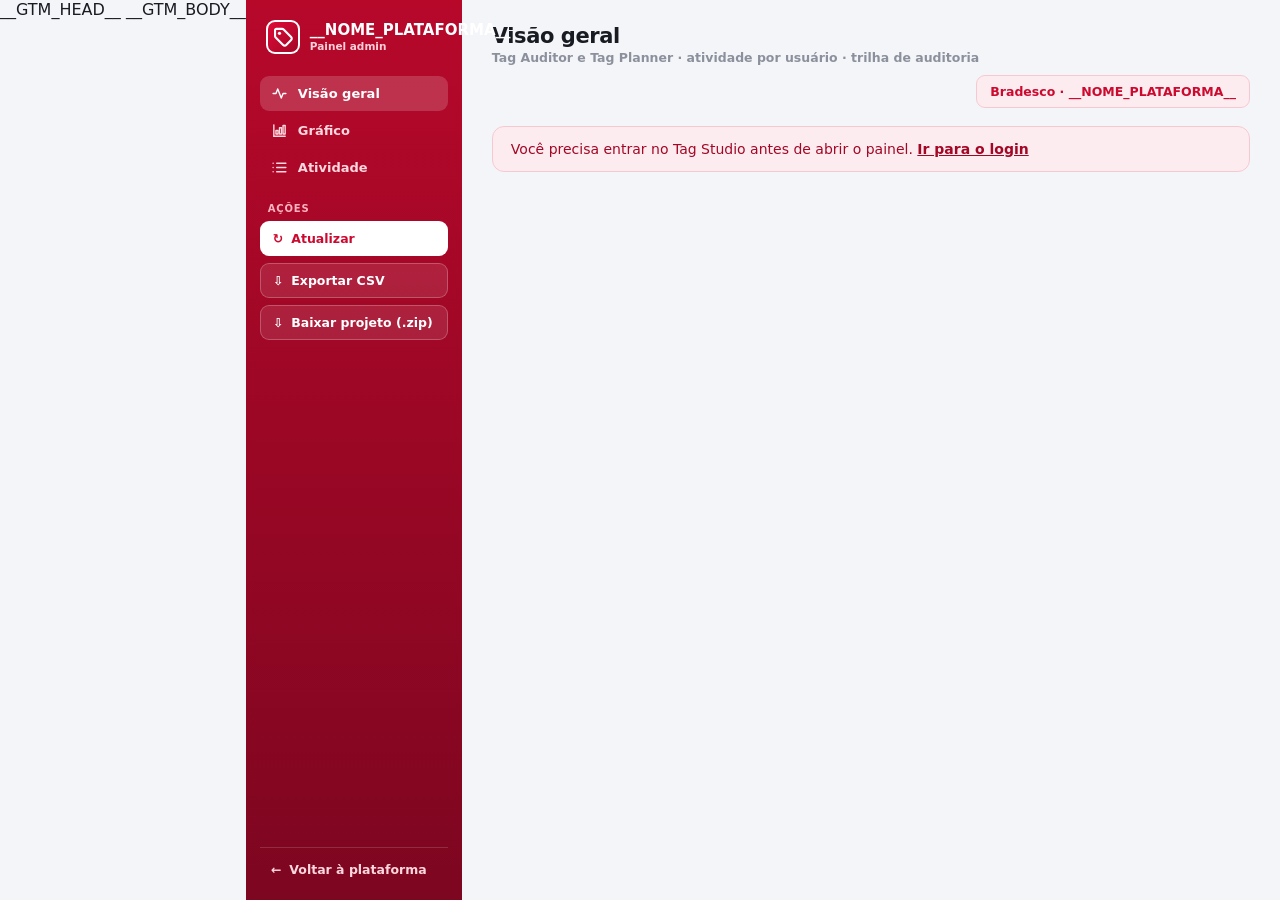
==== static/admin.html @ df70791f "Tag Studio: plataforma com Tag Auditor e Tag Planner - Home da plataforma após o login, com as ferra" ====
<!DOCTYPE html>
<html lang="pt-BR">
<head>
<meta charset="utf-8">
__GTM_HEAD__
<meta name="viewport" content="width=device-width, initial-scale=1">
<title>Painel administrativo | __NOME_PLATAFORMA__</title>
<link rel="icon" href="/static/plataforma-icone.svg">
<style>
:root{
  /* Marca Bradesco — vermelho é a cor primária (sem azul) */
  --rd:#CC092F; --rd2:#A30726; --rd-vivo:#E11B3C;
  --rd-wash:#FDECEF; --rd-bd:#F6C9D2;
  /* Cor de cada ferramenta (gráfico, cartões e chips). Auditor e Planner são
     dois tons da mesma família vermelha (marca, sem azul): no gráfico eles
     se separam pela legenda e por um respiro branco de 2px entre as fatias. */
  --cor-auditor:#CC092F; --cor-planner:#7D0620; --cor-plataforma:#8B909C;
  /* Tinta / neutros */
  --ink:#181B22; --ink2:#5A616E; --ink3:#8B909C;
  --bg:#F4F5F8; --card:#FFFFFF; --bd:#E7E9F0; --bd2:#F0F1F5;
  /* Status */
  --ok:#0B7A3E; --ok-wash:#E7F6EE; --ok-bd:#C4E9D3;
  --alerta:#B26A00; --erro:#C0122E; --erro-wash:#FCE9EC; --erro-bd:#F4C6CF;
  --sombra:0 1px 2px rgba(24,27,34,.04), 0 12px 30px -20px rgba(24,27,34,.24);
  --raio:14px;
}
*{box-sizing:border-box; margin:0; padding:0;}
/* O JS mostra/esconde as seções pelo atributo hidden; sem o !important o
   display das classes (grid/flex) venceria o hidden do navegador. */
[hidden]{display:none !important;}
body{
  font-family:"Segoe UI", system-ui, -apple-system, Roboto, Arial, sans-serif;
  background:var(--bg); color:var(--ink); min-height:100vh; display:flex;
  -webkit-font-smoothing:antialiased;
}
a{color:inherit;}
:focus-visible{outline:2px solid var(--rd); outline-offset:2px;}
/* Texto só para leitor de tela */
.sr{position:absolute !important; width:1px; height:1px; padding:0; margin:-1px; overflow:hidden; clip:rect(0,0,0,0); white-space:nowrap; border:0;}

/* ---------------- Sidebar ---------------- */
.side{
  width:216px; flex:none; position:sticky; top:0; align-self:flex-start; height:100vh;
  background:linear-gradient(180deg,#B7082A,#7d0620); color:#fff;
  display:flex; flex-direction:column; padding:16px 14px 14px;
}
/* contorno de foco branco: o vermelho padrão some no fundo da sidebar */
.side :focus-visible{outline-color:#fff;}
.brand{display:flex; align-items:center; gap:10px; padding:4px 6px 2px; margin-bottom:20px;}
.brand .logo{width:34px; height:34px; border-radius:9px; background:#fff; display:grid; place-items:center; overflow:hidden; flex:none;}
.brand .logo img{width:30px; height:30px; object-fit:contain;}
.brand .nome{font-weight:800; font-size:15px; line-height:1.15;}
.brand .nome small{display:block; font-size:10.5px; font-weight:600; color:#ffd0d9;}
.nav{display:flex; flex-direction:column; gap:2px;}
.nav a{
  display:flex; align-items:center; gap:10px; padding:9px 11px; border-radius:9px;
  color:#ffd7de; font-size:13px; font-weight:600; text-decoration:none; transition:background .15s, color .15s;
}
.nav a svg{width:17px; height:17px; stroke:currentColor; flex:none;}
.nav a:hover{background:rgba(255,255,255,.12); color:#fff;}
.nav a.on{background:rgba(255,255,255,.17); color:#fff;}
.side .rotulo-grp{font-size:10px; font-weight:800; letter-spacing:.8px; text-transform:uppercase; color:#ffb3c1; padding:0 8px; margin:18px 0 7px;}
.acoes{display:flex; flex-direction:column; gap:7px;}
.sb-btn{
  font:inherit; font-size:12.5px; font-weight:700; cursor:pointer; text-align:left;
  display:flex; align-items:center; gap:8px; width:100%;
  padding:9px 12px; border-radius:9px; border:1px solid transparent; transition:.15s;
}
.sb-btn.pri{background:#fff; color:var(--rd);}
.sb-btn.pri:hover{background:#ffe7ec;}
.sb-btn.gho{background:rgba(255,255,255,.10); color:#fff; border-color:rgba(255,255,255,.24);}
.sb-btn.gho:hover{background:rgba(255,255,255,.2);}
.sb-btn:disabled{opacity:.55; cursor:default;}
.side .espaco{flex:1; min-height:16px;}
.side .voltar{
  display:flex; align-items:center; gap:8px; margin-top:12px; padding:9px 11px; border-radius:9px;
  color:#ffd7de; font-size:12.5px; font-weight:600; text-decoration:none; border-top:1px solid rgba(255,255,255,.15);
  border-radius:0; padding-top:14px;
}
.side .voltar:hover{color:#fff;}

/* ---------------- Área principal ---------------- */
.main{flex:1; min-width:0; padding:24px 30px 60px;}
.topbar{display:flex; flex-wrap:wrap; align-items:flex-end; gap:10px 16px; margin-bottom:18px; scroll-margin-top:16px;}
.topbar h1{font-size:21px; font-weight:800; letter-spacing:-.02em;}
.topbar .sub{font-size:12.5px; color:var(--ink3); font-weight:600; margin-top:2px;}
.topbar .selo{
  margin-left:auto; font-size:12.5px; font-weight:700; color:var(--rd);
  background:var(--rd-wash); border:1px solid var(--rd-bd); padding:8px 13px; border-radius:9px;
}

.aviso{
  background:var(--rd-wash); border:1px solid var(--rd-bd); color:var(--rd2);
  padding:14px 18px; border-radius:12px; font-size:14px; margin-bottom:16px; font-weight:500;
}
.aviso a{color:var(--rd2); font-weight:700;}

/* Recarregando (Atualizar / troca de mês): mantém o quadro anterior esmaecido,
   sem piscar nem pular o layout */
.main.carregando .cards, .main.carregando .linha2, .main.carregando .tabela-box{opacity:.55; transition:opacity .2s;}

.sec-tit{
  display:flex; align-items:center; gap:9px; margin:24px 2px 12px; scroll-margin-top:16px;
  font-size:12px; font-weight:800; letter-spacing:.6px; text-transform:uppercase; color:var(--ink3);
}
.sec-tit::before{content:""; width:7px; height:7px; border-radius:50%; background:var(--rd);}
.sec-tit::after{content:""; flex:1; height:1px; background:var(--bd);}

/* Filtros (toolbar no topo: valem para cartões, gráfico, feedbacks e tabela) */
.filtros{
  display:flex; flex-wrap:wrap; gap:11px; align-items:end; margin-bottom:14px;
  background:var(--card); border:1px solid var(--bd); border-radius:var(--raio); padding:13px 15px; box-shadow:var(--sombra);
}
.filtros label{font-size:11px; font-weight:800; color:var(--ink3); text-transform:uppercase; letter-spacing:.4px; display:flex; flex-direction:column; gap:5px;}
.filtros select,.filtros input{
  font:inherit; font-size:13px; font-weight:500; padding:9px 11px; border:1px solid var(--bd); border-radius:10px;
  background:var(--bg); color:var(--ink); min-width:150px; transition:border-color .15s, box-shadow .15s;
}
.filtros input{min-width:230px;}
.filtros select:focus,.filtros input:focus{outline:none; border-color:var(--rd); box-shadow:0 0 0 3px var(--rd-wash); background:var(--card);}

/* KPIs — tiles com filete vermelho (assinatura da opção 1). São 11: colunas
   fixas por faixa de largura (6+5, 4+4+3, 3+3+3+2) para nenhum tile ficar
   sozinho numa linha, o que o auto-fill fazia em várias larguras. */
.cards{display:grid; grid-template-columns:repeat(6, minmax(0,1fr)); gap:12px; scroll-margin-top:16px;}
@media (max-width:1280px){ .cards{grid-template-columns:repeat(4, minmax(0,1fr));} }
@media (max-width:1100px){ .cards{grid-template-columns:repeat(3, minmax(0,1fr));} }
.kpi{
  background:var(--card); border:1px solid var(--bd); border-left:3px solid var(--rd);
  border-radius:12px; padding:14px 16px; min-width:0; transition:box-shadow .16s, transform .16s;
}
/* tile do Tag Planner com o filete vinho = mesma cor da série no gráfico */
.kpi.planner{border-left-color:var(--cor-planner);}
.kpi:hover{box-shadow:var(--sombra); transform:translateY(-1px);}
.kpi .num{font-size:24px; font-weight:800; letter-spacing:-.02em; line-height:1.12; white-space:nowrap; overflow:hidden; text-overflow:ellipsis;}
.kpi .num.bom{color:var(--ok);} .kpi .num.ruim{color:var(--erro);}
.kpi .num.alerta{color:var(--alerta);} .kpi .num.mudo{color:var(--ink3);}
.kpi .rotulo{font-size:12px; color:var(--ink2); font-weight:600; margin-top:4px; line-height:1.35;}
.kpi .rotulo .lin{display:block;}

/* Linha gráfico + feedbacks */
.linha2{display:grid; grid-template-columns:minmax(0,1.7fr) minmax(0,1fr); gap:14px; margin-top:16px; scroll-margin-top:16px;}
.card{background:var(--card); border:1px solid var(--bd); border-radius:var(--raio); padding:15px 18px; box-shadow:var(--sombra); min-width:0;}
.card-cab{display:flex; align-items:baseline; flex-wrap:wrap; gap:4px 8px; font-size:13.5px; font-weight:700; margin-bottom:10px;}
.card-cab .card-tit{font-size:13.5px; font-weight:700; color:var(--ink);}
.card-cab span{font-weight:500; color:var(--ink3); font-size:12px;}
.card-cab .btn-mini{margin-left:auto; align-self:center;}
.btn-mini{
  font:inherit; font-size:12px; font-weight:700; color:var(--rd); cursor:pointer;
  background:var(--card); border:1px solid var(--rd-bd); border-radius:8px; padding:5px 10px; transition:background .15s;
}
.btn-mini:hover{background:var(--rd-wash);}

/* ---- Gráfico "Uso por dia" (barras empilhadas) ---- */
.grafico-box{position:relative;}
.legenda{display:flex; flex-wrap:wrap; gap:6px 16px; font-size:12px; color:var(--ink2); margin:0 0 8px;}
.legenda .item{display:inline-flex; align-items:center; gap:7px;}
.legenda .sw{width:10px; height:10px; border-radius:3px; flex:none;}
.sw.aud, .g-seg.aud, .k.aud{background:var(--cor-auditor);}
.sw.plan, .g-seg.plan, .k.plan{background:var(--cor-planner);}
.grafico{display:flex; align-items:stretch; padding-top:4px; overflow-x:auto; overflow-y:hidden; border-radius:6px; outline-offset:4px;}
/* A coluna inteira (com a sobra lateral) é o alvo do mouse, não só a barra */
.g-col{flex:1 1 0; min-width:10px; max-width:56px; padding:0 2px; display:flex; flex-direction:column; cursor:default;}
/* altura fixa da área: a barra recebe a altura em px calculada no JS
   (proporção exata; o rótulo do topo fica fora da conta) */
.g-area{height:132px; display:flex; flex-direction:column; justify-content:flex-end; align-items:center; border-bottom:1px solid var(--bd); border-radius:6px 6px 0 0; transition:background .12s;}
.g-col:hover .g-area, .g-col.ativa .g-area{background:var(--bg);}
.g-val{font-size:11px; font-weight:700; line-height:14px; margin-bottom:4px; white-space:nowrap; font-variant-numeric:tabular-nums;}
.g-pilha{width:100%; max-width:22px; display:flex; flex-direction:column; gap:2px; transition:filter .12s;}
.g-seg{width:100%; flex:none;}
.g-pilha .g-seg:first-child{border-radius:4px 4px 0 0;}
.g-col:hover .g-pilha, .g-col.ativa .g-pilha{filter:brightness(1.18);}
.g-dia{font-size:10.5px; color:var(--ink2); text-align:center; padding-top:6px; min-height:19px; line-height:1.2; white-space:nowrap; font-variant-numeric:tabular-nums;}
.g-dia.fds{color:var(--ink3);}
/* Colunas estreitas (mês cheio / celular): só os dias 1, 5, 10... e o valor do
   pico; o resto fica no tooltip e na tabela */
.grafico.denso .g-dia:not(.chave), .grafico.denso .g-val:not(.pico){visibility:hidden;}
.g-vazio{color:var(--ink3); font-size:12.5px; padding:26px 0 30px; text-align:center;}
.g-tip{
  position:absolute; z-index:5; pointer-events:none; min-width:168px;
  background:var(--card); border:1px solid var(--bd); border-radius:10px; padding:9px 12px;
  box-shadow:0 10px 28px -12px rgba(24,27,34,.38); font-size:12px; color:var(--ink2);
}
.g-tip .t-dia{font-weight:700; color:var(--ink); margin-bottom:4px;}
.g-tip .t-lin{display:flex; align-items:center; gap:7px; line-height:1.65; white-space:nowrap;}
.g-tip .t-lin b{color:var(--ink); min-width:16px; text-align:right; font-variant-numeric:tabular-nums;}
.g-tip .k{width:12px; height:3px; border-radius:2px; flex:none;}
.g-tip .t-total{border-top:1px solid var(--bd2); margin-top:4px; padding-top:4px; padding-left:19px;}
.g-tabela{max-height:300px; overflow:auto; border:1px solid var(--bd2); border-radius:10px;}
.tab-grafico{font-size:12.5px;}
.tab-grafico thead th{padding:8px 12px; position:sticky; top:0; white-space:normal; text-transform:none; letter-spacing:0; font-size:11.5px; color:var(--ink2);}
.tab-grafico thead .sw{display:inline-block; width:8px; height:8px; border-radius:2px; margin-right:5px; vertical-align:baseline;}
.tab-grafico .cab-serie{white-space:nowrap;}   /* a marca de cor não se separa da palavra */
.tab-grafico th, .tab-grafico td{text-align:right; font-variant-numeric:tabular-nums;}
.tab-grafico th:first-child, .tab-grafico td:first-child{text-align:left; white-space:nowrap;}
.tab-grafico tbody td{padding:7px 12px;}
.tab-grafico tfoot th, .tab-grafico tfoot td{padding:8px 12px; font-weight:800; border-top:1px solid var(--bd); background:#FBFBFD;}

/* ---- Feedbacks recentes ---- */
.fb-lista{display:flex; flex-direction:column;}
.fb-row{display:flex; align-items:center; gap:9px; padding:8px 0; border-top:1px solid var(--bd2); font-size:12.5px; min-width:0;}
.fb-row:first-child{border-top:0;}
.fb-pill{flex:none; width:26px; height:22px; border-radius:20px; display:grid; place-items:center; font-size:12px;}
.fb-pill.like{background:var(--ok-wash);} .fb-pill.dislike{background:var(--erro-wash);}
.fb-row .who{font-weight:600; white-space:nowrap; overflow:hidden; text-overflow:ellipsis; max-width:120px; min-width:0;}
.fb-ferr{flex:none; display:inline-flex; align-items:center; gap:5px; font-size:11px; font-weight:600; color:var(--ink2);}
.fb-ferr::before{content:""; width:6px; height:6px; border-radius:50%; background:var(--cor-auditor);}
.fb-ferr.planner::before{background:var(--cor-planner);}
.fb-row .txt{margin-left:auto; color:var(--ink3); font-size:11.5px; text-align:right; white-space:nowrap; overflow:hidden; text-overflow:ellipsis; max-width:150px; min-width:0;}
.fb-vazio{color:var(--ink3); font-size:12.5px; padding:8px 0;}

/* Tabela */
.tabela-box{background:var(--card); border:1px solid var(--bd); border-radius:var(--raio); overflow:hidden; margin-top:12px; box-shadow:var(--sombra); scroll-margin-top:16px;}
.tabela-scroll{overflow-x:auto;}
table{width:100%; border-collapse:collapse; font-size:13px;}
thead th{
  text-align:left; padding:11px 16px; background:#FBFBFD; color:var(--ink3);
  font-size:11px; font-weight:800; text-transform:uppercase; letter-spacing:.5px;
  border-bottom:1px solid var(--bd); white-space:nowrap;
}
tbody td{padding:11px 16px; border-bottom:1px solid var(--bd2); vertical-align:top;}
tbody tr:last-child td{border-bottom:0;}
tbody tr:hover{background:#FCF7F8;}
td.quando{white-space:nowrap; color:var(--ink2); font-variant-numeric:tabular-nums;}
td.quando .hora{color:var(--ink3); font-size:12px;}
.acao{display:inline-flex; align-items:center; gap:5px; font-size:11.5px; font-weight:700; padding:4px 11px; border-radius:999px; border:1px solid var(--bd); background:var(--bg); color:var(--ink2); white-space:nowrap;}
.acao::before{content:""; width:6px; height:6px; border-radius:50%; background:currentColor; opacity:.65;}
.acao.ok{background:var(--ok-wash); color:var(--ok); border-color:var(--ok-bd);}
.acao.erro{background:var(--erro-wash); color:var(--erro); border-color:var(--erro-bd);}
.usuario .nome{font-weight:600; color:var(--ink);}
.usuario .email{color:var(--ink3); font-size:12px;}
td.ip{font-variant-numeric:tabular-nums; color:var(--ink2);}
.det{display:flex; flex-wrap:wrap; gap:6px;}
.chip{display:inline-flex; align-items:center; gap:5px; background:var(--bg); border:1px solid var(--bd2); border-radius:8px; padding:3px 9px; font-size:11.5px; color:var(--ink2); max-width:100%; min-width:0;}
.chip b{color:var(--ink); font-weight:600; flex:none;}
.chip .v{overflow:hidden; text-overflow:ellipsis; white-space:nowrap; max-width:360px; min-width:0;}
.chip.st-ok{background:var(--ok-wash); color:var(--ok); border-color:var(--ok-bd);}
.chip.st-erro{background:var(--erro-wash); color:var(--erro); border-color:var(--erro-bd);}
.chip.st-ok b,.chip.st-erro b{color:inherit;}
.chip.voto{font-weight:700; border:0; padding:3px 10px;}
.chip.voto.like{background:var(--ok-wash); color:var(--ok);}
.chip.voto.dislike{background:var(--erro-wash); color:var(--erro);}
.chip.coment{background:var(--rd-wash); color:var(--rd2); border-color:var(--rd-bd);}
.chip.coment b{color:inherit;}
/* ferramenta do evento: bolinha com a cor da ferramenta (igual ao gráfico) */
.chip.ferr{background:var(--card); border-color:var(--bd); color:var(--ink); font-weight:700;}
.chip.ferr::before{content:""; width:7px; height:7px; border-radius:50%; background:var(--cor-auditor); flex:none;}
.chip.ferr.planner::before{background:var(--cor-planner);}
.chip.ferr.plataforma{color:var(--ink2); font-weight:600;}
.chip.ferr.plataforma::before{background:var(--cor-plataforma);}
.chip a{color:var(--rd); text-decoration:none; min-width:0; display:inline-flex;}
.chip a:hover{text-decoration:underline;}
#vazio{padding:30px; text-align:center; color:var(--ink3); font-size:13.5px;}
.rodape-tab{padding:11px 16px; font-size:12px; color:var(--ink3); border-top:1px solid var(--bd); background:#FBFBFD;}

/* Responsivo: sidebar vira faixa no topo */
@media (max-width:900px){
  body{flex-direction:column;}
  .side{width:auto; height:auto; position:static; flex-direction:row; flex-wrap:wrap; align-items:center; gap:8px 14px; padding:12px 16px;}
  .brand{margin-bottom:0;}
  .nav{flex-direction:row; flex-wrap:wrap;}
  .side .rotulo-grp{display:none;}
  .acoes{flex-direction:row; flex-wrap:wrap; margin-left:auto;}
  .sb-btn{width:auto;}
  .side .espaco{display:none;}
  .side .voltar{border-top:0; padding-top:9px; margin-top:0;}
  .main{padding:18px 16px 40px;}
}
@media (max-width:1050px){ .linha2{grid-template-columns:minmax(0,1fr);} }
@media (max-width:640px){
  .side{gap:8px 10px;}
  .nav a{padding:8px 9px;}
  .acoes{margin-left:0;}
  .topbar .selo{margin-left:0;}
  /* filtros em 2 colunas; a busca ocupa a linha toda */
  .filtros{display:grid; grid-template-columns:repeat(2, minmax(0,1fr)); gap:10px;}
  .filtros label{min-width:0;}
  .filtros select,.filtros input{min-width:0; width:100%;}
  .filtros .f-busca{grid-column:1 / -1;}
  /* tabela vira lista de cartões (sem rolagem lateral no celular); os roles
     ARIA no HTML mantêm a semântica de tabela para leitores de tela */
  .tabela-scroll{overflow-x:visible;}
  .tab-eventos thead{position:absolute; width:1px; height:1px; overflow:hidden; clip:rect(0,0,0,0);}
  .tab-eventos, .tab-eventos tbody{display:block;}
  .tab-eventos tbody tr{display:grid; grid-template-columns:minmax(0,1fr) auto; gap:7px 10px; padding:12px 14px; border-bottom:1px solid var(--bd2);}
  .tab-eventos tbody tr:last-child{border-bottom:0;}
  .tab-eventos tbody td{display:block; padding:0; border:0; min-width:0;}
  .tab-eventos td.c-acao{grid-column:1; grid-row:1;}
  .tab-eventos td.quando{grid-column:2; grid-row:1; text-align:right; font-size:12px; align-self:center;}
  .tab-eventos td.usuario, .tab-eventos td.ip, .tab-eventos td.c-det{grid-column:1 / -1;}
  .tab-eventos td.ip{font-size:12px;}
  /* só no cartão do celular: no desktop a coluna se ajusta ao e-mail inteiro */
  .usuario .email{overflow-wrap:anywhere;}
  .tab-eventos td.ip::before{content:"IP "; color:var(--ink3); font-weight:700; font-size:11px;}
  .chip .v{max-width:100%;}
  .fb-row .who{max-width:96px;}
}
@media (max-width:560px){
  .cards{grid-template-columns:repeat(2, minmax(0,1fr)); gap:10px;}
  /* número ímpar de tiles: o último ocupa a linha inteira */
  .cards .kpi:last-child:nth-child(odd){grid-column:1 / -1;}
  .kpi{padding:12px;}
  .kpi .num{font-size:20px;}
}
@media (max-width:480px){
  .card{padding:14px;}
  .g-col{min-width:7px; padding:0 1px;}
  .tab-grafico thead th, .tab-grafico tbody td, .tab-grafico tfoot th, .tab-grafico tfoot td{padding-left:8px; padding-right:8px;}
}
/* Quem pede menos movimento no sistema não vê os tiles "pularem" */
@media (prefers-reduced-motion: reduce){
  *{transition:none !important;}
  .kpi:hover{transform:none;}
}
/* Alto contraste do Windows: as barras e marcas de cor são fundo (background),
   que o modo de cores forçadas apagaria — mantém as cores das ferramentas */
@media (forced-colors: active){
  .g-seg, .sw, .k, .chip.ferr::before, .fb-ferr::before{forced-color-adjust:none;}
}
</style>
</head>
<body>
__GTM_BODY__
  <aside class="side">
    <div class="brand">
      <span class="logo"><img src="/static/plataforma-icone.svg" alt=""></span>
      <span class="nome">__NOME_PLATAFORMA__<small>Painel admin</small></span>
    </div>
    <nav class="nav" aria-label="Seções do painel">
      <a class="on" href="#topo">
        <svg viewBox="0 0 24 24" fill="none" stroke="currentColor" stroke-width="2" stroke-linecap="round" stroke-linejoin="round" aria-hidden="true"><path d="M21 12h-4l-2.5 6.5-5-13L7 12H3"/></svg> Visão geral</a>
      <a href="#graficoBox">
        <svg viewBox="0 0 24 24" fill="none" stroke="currentColor" stroke-width="2" stroke-linecap="round" stroke-linejoin="round" aria-hidden="true"><path d="M4 20V4"/><path d="M4 20h16"/><rect x="7" y="12" width="3" height="5"/><rect x="12" y="8" width="3" height="9"/><rect x="17" y="5" width="3" height="12"/></svg> Gráfico</a>
      <a href="#secAtividade">
        <svg viewBox="0 0 24 24" fill="none" stroke="currentColor" stroke-width="2" stroke-linecap="round" stroke-linejoin="round" aria-hidden="true"><path d="M8 6h13"/><path d="M8 12h13"/><path d="M8 18h13"/><path d="M3 6h.01"/><path d="M3 12h.01"/><path d="M3 18h.01"/></svg> Atividade</a>
    </nav>
    <div class="rotulo-grp">Ações</div>
    <div class="acoes">
      <button id="btnAtualizar" type="button" class="sb-btn pri"><span aria-hidden="true">&#8635;</span> Atualizar</button>
      <button id="btnExportar" type="button" class="sb-btn gho"
              title="Baixa os eventos do mês selecionado em CSV (abre no Excel)"><span aria-hidden="true">&#8681;</span> Exportar CSV</button>
      <button id="btnBackup" type="button" class="sb-btn gho"
              title="Baixa o projeto completo (código + prompts + documentação) para instalar em outro PC"><span aria-hidden="true">&#8681;</span> Baixar projeto (.zip)</button>
    </div>
    <div class="espaco"></div>
    <a class="voltar" href="/"><span aria-hidden="true">&#8592;</span> Voltar à plataforma</a>
  </aside>

  <main class="main" id="principal">
    <div class="topbar" id="topo">
      <div>
        <h1>Visão geral</h1>
        <div class="sub">Tag Auditor e Tag Planner · atividade por usuário · trilha de auditoria</div>
      </div>
      <span class="selo">Bradesco · __NOME_PLATAFORMA__</span>
    </div>

    <div id="aviso" class="aviso" role="status" hidden></div>

    <section class="filtros" id="filtros" aria-label="Filtros (valem para os cartões, o gráfico, os feedbacks e a tabela)" hidden>
      <label>Mês <select id="selMes"></select></label>
      <label>Ferramenta
        <select id="selFerramenta">
          <option value="">Todas</option>
          <option value="auditor">Tag Auditor</option>
          <option value="planner">Tag Planner</option>
          <option value="plataforma">Plataforma</option>
        </select>
      </label>
      <label>Usuário <select id="selEmail"><option value="">Todos</option></select></label>
      <label>Ação <select id="selAcao"><option value="">Todas</option></select></label>
      <label class="f-busca">Busca <input id="busca" type="search" autocomplete="off" placeholder="sessão, arquivo, erro, IP..."></label>
    </section>

    <section class="cards" id="cards" aria-label="Indicadores do filtro atual" hidden>
      <div class="kpi"><div class="num" id="cAuditorias">0</div><div class="rotulo">Auditorias</div></div>
      <div class="kpi planner" id="kAnalises"><div class="num" id="cAnalises">0</div><div class="rotulo">Análises (Tag Planner)</div></div>
      <div class="kpi" id="kSatisfacao"><div class="num" id="cSatisfacao">—</div><div class="rotulo" id="rSatisfacao">Satisfação (👍/👎)</div></div>
      <div class="kpi" id="kTempo"><div class="num" id="cTempo">—</div><div class="rotulo" id="rTempo">Tempo economizado</div></div>
      <div class="kpi"><div class="num" id="cErros">0</div><div class="rotulo">Erros</div></div>
      <div class="kpi"><div class="num" id="cUsuarios">0</div><div class="rotulo">Usuários únicos</div></div>
      <div class="kpi"><div class="num" id="cLogins">0</div><div class="rotulo">Logins</div></div>
      <div class="kpi" id="kTokensEntrada"><div class="num" id="cTokensEntrada">0</div><div class="rotulo">Tokens de entrada</div></div>
      <div class="kpi" id="kTokensSaida"><div class="num" id="cTokensSaida">0</div><div class="rotulo">Tokens de saída</div></div>
      <div class="kpi" id="kCusto"><div class="num" id="cCusto">—</div><div class="rotulo" id="rCusto">Custo estimado</div></div>
      <div class="kpi"><div class="num" id="cEventos">0</div><div class="rotulo">Eventos no filtro</div></div>
    </section>

    <div class="linha2">
      <section class="card grafico-box" id="graficoBox" aria-labelledby="graficoTitulo" hidden>
        <div class="card-cab">
          <h2 class="card-tit" id="graficoTitulo">Uso por dia</h2>
          <span id="graficoInfo"></span>
          <button type="button" class="btn-mini" id="btnTabelaGrafico" aria-controls="grafico graficoTabela" hidden>Ver tabela</button>
        </div>
        <div class="legenda" id="graficoLegenda"></div>
        <div class="grafico" id="grafico" tabindex="0" role="group"
             aria-label="Uso por dia: auditorias e análises do Tag Planner. Use as setas para ler cada dia."></div>
        <div class="g-vazio" id="graficoVazio" hidden>Sem auditorias nem análises do Tag Planner com esses filtros.</div>
        <div class="g-tabela" id="graficoTabela" hidden></div>
        <div class="g-tip" id="graficoTip" aria-hidden="true" hidden></div>
        <div class="sr" id="graficoLeitor" aria-live="polite"></div>
      </section>
      <section class="card" id="feedbacksBox" aria-labelledby="feedbacksTitulo" hidden>
        <div class="card-cab"><h2 class="card-tit" id="feedbacksTitulo">Feedbacks recentes</h2></div>
        <div id="feedbacksLista" class="fb-lista"></div>
      </section>
    </div>

    <h2 class="sec-tit" id="secAtividade" hidden>Atividade</h2>
    <section class="tabela-box" id="tabelaBox" hidden>
      <div class="tabela-scroll">
        <table class="tab-eventos" role="table">
          <caption class="sr">Eventos da trilha de auditoria no filtro atual (mais recentes primeiro)</caption>
          <thead role="rowgroup"><tr role="row"><th role="columnheader" scope="col">Quando</th><th role="columnheader" scope="col">Ação</th><th role="columnheader" scope="col">Usuário</th><th role="columnheader" scope="col">IP</th><th role="columnheader" scope="col">Detalhes</th></tr></thead>
          <tbody id="corpoTab" role="rowgroup"></tbody>
        </table>
      </div>
      <div id="vazio" hidden>Nenhum evento com esses filtros.</div>
      <div class="rodape-tab" id="rodapeTab"></div>
    </section>
  </main>
  <script>window.TAG_CONFIG = __CONFIG_JSON__;</script>
  <script src="/static/js/admin.js"></script>
</body>
</html>
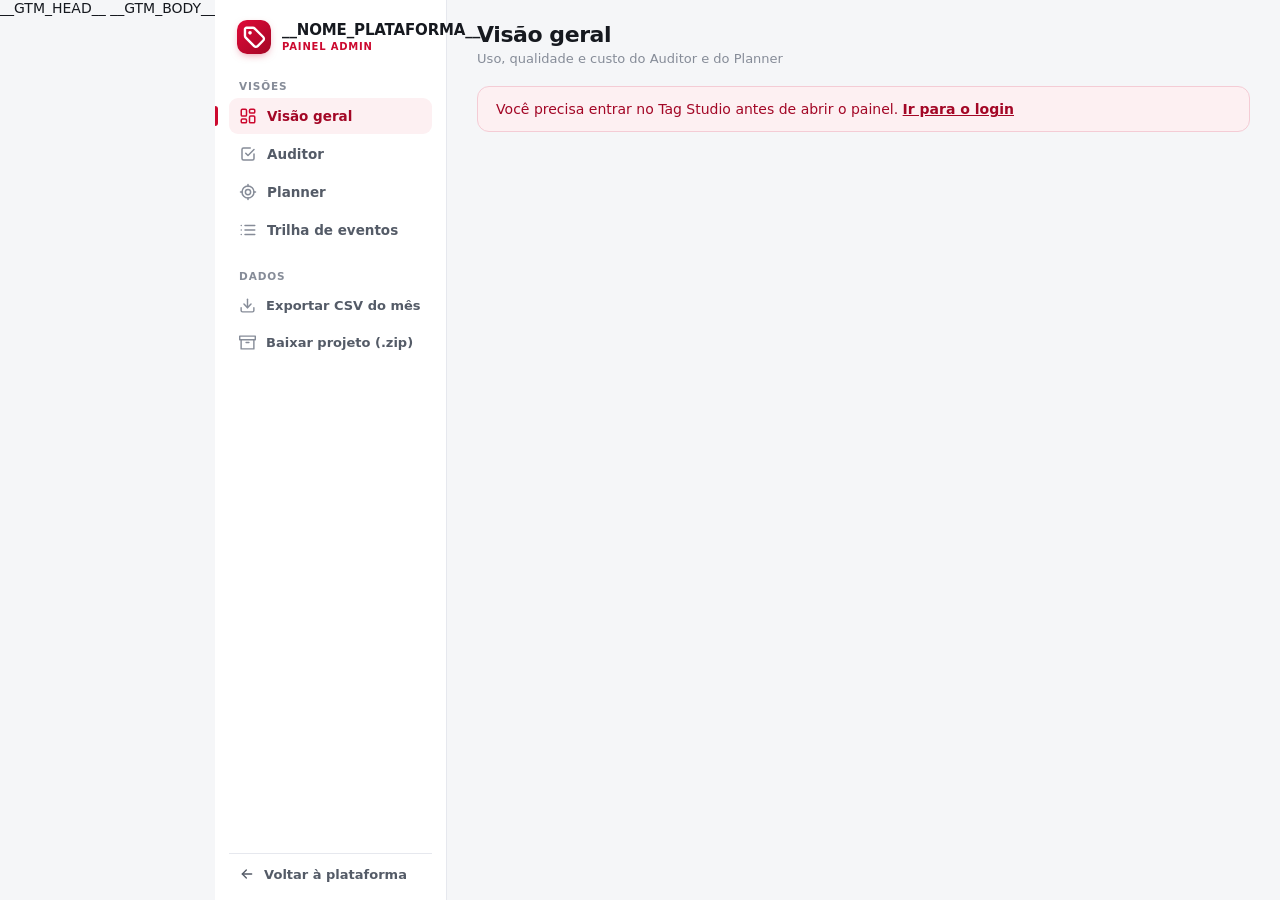
==== commit caffc65a: "Home executiva, nomes Auditor/Planner e novo painel administrativo - Home depois do login mais enxut" ====
--- a/static/admin.html
+++ b/static/admin.html
@@ -9,231 +9,294 @@
 <style>
 :root{
   /* Marca Bradesco — vermelho é a cor primária (sem azul) */
-  --rd:#CC092F; --rd2:#A30726; --rd-vivo:#E11B3C;
-  --rd-wash:#FDECEF; --rd-bd:#F6C9D2;
-  /* Cor de cada ferramenta (gráfico, cartões e chips). Auditor e Planner são
-     dois tons da mesma família vermelha (marca, sem azul): no gráfico eles
-     se separam pela legenda e por um respiro branco de 2px entre as fatias. */
-  --cor-auditor:#CC092F; --cor-planner:#7D0620; --cor-plataforma:#8B909C;
+  --rd:#CC092F; --rd2:#A30726; --rd-wash:#FDF0F2; --rd-bd:#F4CCD5;
+  /* Cor de cada ferramenta (gráficos, chips e filetes). Validadas juntas
+     (dataviz/validate_palette.js): faixa de luminosidade, daltonismo e
+     visão normal passam — o vinho antigo (#7D0620) era escuro demais. */
+  --cor-auditor:#CC092F; --cor-planner:#8E2A6B; --cor-plataforma:#8B909C;
   /* Tinta / neutros */
-  --ink:#181B22; --ink2:#5A616E; --ink3:#8B909C;
-  --bg:#F4F5F8; --card:#FFFFFF; --bd:#E7E9F0; --bd2:#F0F1F5;
-  /* Status */
-  --ok:#0B7A3E; --ok-wash:#E7F6EE; --ok-bd:#C4E9D3;
-  --alerta:#B26A00; --erro:#C0122E; --erro-wash:#FCE9EC; --erro-bd:#F4C6CF;
-  --sombra:0 1px 2px rgba(24,27,34,.04), 0 12px 30px -20px rgba(24,27,34,.24);
+  --ink:#16191F; --ink2:#545B67; --ink3:#868C98;
+  --bg:#F5F6F8; --card:#FFFFFF; --bd:#E6E8EE; --bd2:#F0F1F4; --trilho:#F1F2F5;
+  /* Status (reservados: nunca viram cor de série) */
+  --ok:#0B7A3E; --ok-wash:#E9F6EF; --ok-bd:#C4E9D3;
+  --alerta:#A86200; --alerta-wash:#FFF5E5;
+  --erro:#C0122E; --erro-wash:#FCEBEE; --erro-bd:#F4C6CF;
+  --sombra:0 1px 2px rgba(22,25,31,.04), 0 8px 24px -18px rgba(22,25,31,.22);
   --raio:14px;
 }
 *{box-sizing:border-box; margin:0; padding:0;}
 /* O JS mostra/esconde as seções pelo atributo hidden; sem o !important o
    display das classes (grid/flex) venceria o hidden do navegador. */
 [hidden]{display:none !important;}
+html{-webkit-text-size-adjust:100%;}
 body{
   font-family:"Segoe UI", system-ui, -apple-system, Roboto, Arial, sans-serif;
   background:var(--bg); color:var(--ink); min-height:100vh; display:flex;
-  -webkit-font-smoothing:antialiased;
+  -webkit-font-smoothing:antialiased; font-size:14px;
 }
 a{color:inherit;}
+button, select, input{font:inherit; color:inherit;}
 :focus-visible{outline:2px solid var(--rd); outline-offset:2px;}
-/* Texto só para leitor de tela */
 .sr{position:absolute !important; width:1px; height:1px; padding:0; margin:-1px; overflow:hidden; clip:rect(0,0,0,0); white-space:nowrap; border:0;}
-
-/* ---------------- Sidebar ---------------- */
+.num-tab{font-variant-numeric:tabular-nums;}
+
+/* ================= Sidebar (clara, acento vermelho) ================= */
 .side{
-  width:216px; flex:none; position:sticky; top:0; align-self:flex-start; height:100vh;
-  background:linear-gradient(180deg,#B7082A,#7d0620); color:#fff;
-  display:flex; flex-direction:column; padding:16px 14px 14px;
-}
-/* contorno de foco branco: o vermelho padrão some no fundo da sidebar */
-.side :focus-visible{outline-color:#fff;}
-.brand{display:flex; align-items:center; gap:10px; padding:4px 6px 2px; margin-bottom:20px;}
-.brand .logo{width:34px; height:34px; border-radius:9px; background:#fff; display:grid; place-items:center; overflow:hidden; flex:none;}
-.brand .logo img{width:30px; height:30px; object-fit:contain;}
-.brand .nome{font-weight:800; font-size:15px; line-height:1.15;}
-.brand .nome small{display:block; font-size:10.5px; font-weight:600; color:#ffd0d9;}
+  width:232px; flex:none; position:sticky; top:0; align-self:flex-start; height:100vh;
+  background:var(--card); border-right:1px solid var(--bd);
+  display:flex; flex-direction:column; padding:18px 14px 14px;
+}
+.brand{display:flex; align-items:center; gap:11px; padding:2px 8px; margin-bottom:24px; text-decoration:none;}
+.brand img{width:34px; height:34px; border-radius:10px; flex:none; box-shadow:0 3px 9px -3px rgba(204,9,47,.5);}
+.brand .nome{font-weight:800; font-size:15px; line-height:1.15; letter-spacing:-.01em;}
+.brand .nome small{display:block; font-size:10px; font-weight:700; letter-spacing:.08em; text-transform:uppercase; color:var(--rd); margin-top:2px;}
+.side .rotulo-grp{font-size:10.5px; font-weight:800; letter-spacing:.08em; text-transform:uppercase; color:var(--ink3); padding:0 10px; margin:0 0 6px;}
+.side .rotulo-grp.mt{margin-top:22px;}
 .nav{display:flex; flex-direction:column; gap:2px;}
 .nav a{
-  display:flex; align-items:center; gap:10px; padding:9px 11px; border-radius:9px;
-  color:#ffd7de; font-size:13px; font-weight:600; text-decoration:none; transition:background .15s, color .15s;
-}
-.nav a svg{width:17px; height:17px; stroke:currentColor; flex:none;}
-.nav a:hover{background:rgba(255,255,255,.12); color:#fff;}
-.nav a.on{background:rgba(255,255,255,.17); color:#fff;}
-.side .rotulo-grp{font-size:10px; font-weight:800; letter-spacing:.8px; text-transform:uppercase; color:#ffb3c1; padding:0 8px; margin:18px 0 7px;}
-.acoes{display:flex; flex-direction:column; gap:7px;}
+  position:relative; display:flex; align-items:center; gap:10px; padding:9px 10px; border-radius:9px;
+  color:var(--ink2); font-size:13.5px; font-weight:600; text-decoration:none; transition:background .15s, color .15s;
+}
+.nav a svg{width:18px; height:18px; flex:none; color:var(--ink3); transition:color .15s;}
+.nav a .pt{width:8px; height:8px; border-radius:50%; flex:none; margin:0 5px;}
+.nav a:hover{background:var(--bg); color:var(--ink);}
+.nav a.on{background:var(--rd-wash); color:var(--rd2);}
+.nav a.on svg{color:var(--rd);}
+.nav a.on::before{content:""; position:absolute; left:-14px; top:8px; bottom:8px; width:3px; border-radius:0 3px 3px 0; background:var(--rd);}
+.acoes{display:flex; flex-direction:column; gap:2px;}
 .sb-btn{
-  font:inherit; font-size:12.5px; font-weight:700; cursor:pointer; text-align:left;
-  display:flex; align-items:center; gap:8px; width:100%;
-  padding:9px 12px; border-radius:9px; border:1px solid transparent; transition:.15s;
-}
-.sb-btn.pri{background:#fff; color:var(--rd);}
-.sb-btn.pri:hover{background:#ffe7ec;}
-.sb-btn.gho{background:rgba(255,255,255,.10); color:#fff; border-color:rgba(255,255,255,.24);}
-.sb-btn.gho:hover{background:rgba(255,255,255,.2);}
+  cursor:pointer; text-align:left; display:flex; align-items:center; gap:10px; width:100%;
+  padding:9px 10px; border-radius:9px; border:0; background:none;
+  font-size:13px; font-weight:600; color:var(--ink2); transition:background .15s, color .15s;
+}
+.sb-btn svg{width:17px; height:17px; flex:none; color:var(--ink3);}
+.sb-btn:hover{background:var(--bg); color:var(--ink);}
 .sb-btn:disabled{opacity:.55; cursor:default;}
 .side .espaco{flex:1; min-height:16px;}
 .side .voltar{
-  display:flex; align-items:center; gap:8px; margin-top:12px; padding:9px 11px; border-radius:9px;
-  color:#ffd7de; font-size:12.5px; font-weight:600; text-decoration:none; border-top:1px solid rgba(255,255,255,.15);
-  border-radius:0; padding-top:14px;
-}
-.side .voltar:hover{color:#fff;}
-
-/* ---------------- Área principal ---------------- */
-.main{flex:1; min-width:0; padding:24px 30px 60px;}
-.topbar{display:flex; flex-wrap:wrap; align-items:flex-end; gap:10px 16px; margin-bottom:18px; scroll-margin-top:16px;}
-.topbar h1{font-size:21px; font-weight:800; letter-spacing:-.02em;}
-.topbar .sub{font-size:12.5px; color:var(--ink3); font-weight:600; margin-top:2px;}
-.topbar .selo{
-  margin-left:auto; font-size:12.5px; font-weight:700; color:var(--rd);
-  background:var(--rd-wash); border:1px solid var(--rd-bd); padding:8px 13px; border-radius:9px;
-}
+  display:flex; align-items:center; gap:9px; padding:12px 10px 4px; border-top:1px solid var(--bd);
+  color:var(--ink2); font-size:13px; font-weight:600; text-decoration:none;
+}
+.side .voltar:hover{color:var(--rd);}
+
+/* ================= Área principal ================= */
+.main{flex:1; min-width:0; padding:22px 30px 60px;}
+.topo{
+  display:flex; flex-wrap:wrap; align-items:flex-end; justify-content:space-between; gap:14px 20px;
+  margin-bottom:20px;
+}
+.topo h1{font-size:22px; font-weight:800; letter-spacing:-.02em; line-height:1.2;}
+.topo h1:focus{outline:none;}
+.topo .sub{font-size:13px; color:var(--ink3); margin-top:3px;}
+.filtros-topo{display:flex; flex-wrap:wrap; align-items:center; gap:8px;}
+.campo{
+  display:flex; align-items:center; gap:8px; background:var(--card); border:1px solid var(--bd);
+  border-radius:10px; padding:0 4px 0 11px; height:38px; transition:border-color .15s, box-shadow .15s;
+}
+.campo:focus-within{border-color:var(--rd); box-shadow:0 0 0 3px var(--rd-wash);}
+.campo > span{font-size:11px; font-weight:800; letter-spacing:.05em; text-transform:uppercase; color:var(--ink3); white-space:nowrap;}
+.campo select, .campo input{
+  border:0; background:none; height:36px; font-size:13px; font-weight:600; min-width:0; padding:0 6px 0 2px;
+}
+.campo select{cursor:pointer; max-width:240px;}
+.campo select:focus, .campo input:focus{outline:none;}
+.campo.busca{padding-right:10px;}
+.campo.busca svg{width:15px; height:15px; color:var(--ink3); flex:none;}
+.campo.busca input{width:230px; font-weight:500;}
+.btn-ico{
+  width:38px; height:38px; display:grid; place-items:center; flex:none; cursor:pointer;
+  background:var(--card); border:1px solid var(--bd); border-radius:10px; color:var(--ink2); transition:.15s;
+}
+.btn-ico svg{width:17px; height:17px;}
+.btn-ico:hover{border-color:var(--rd-bd); color:var(--rd); background:var(--rd-wash);}
+.btn-ico:disabled{opacity:.5; cursor:default;}
+.main.carregando .btn-ico#btnAtualizar svg{animation:girar 1s linear infinite;}
+@keyframes girar{to{transform:rotate(360deg);}}
 
 .aviso{
   background:var(--rd-wash); border:1px solid var(--rd-bd); color:var(--rd2);
   padding:14px 18px; border-radius:12px; font-size:14px; margin-bottom:16px; font-weight:500;
 }
 .aviso a{color:var(--rd2); font-weight:700;}
-
-/* Recarregando (Atualizar / troca de mês): mantém o quadro anterior esmaecido,
-   sem piscar nem pular o layout */
-.main.carregando .cards, .main.carregando .linha2, .main.carregando .tabela-box{opacity:.55; transition:opacity .2s;}
-
-.sec-tit{
-  display:flex; align-items:center; gap:9px; margin:24px 2px 12px; scroll-margin-top:16px;
-  font-size:12px; font-weight:800; letter-spacing:.6px; text-transform:uppercase; color:var(--ink3);
-}
-.sec-tit::before{content:""; width:7px; height:7px; border-radius:50%; background:var(--rd);}
-.sec-tit::after{content:""; flex:1; height:1px; background:var(--bd);}
-
-/* Filtros (toolbar no topo: valem para cartões, gráfico, feedbacks e tabela) */
-.filtros{
-  display:flex; flex-wrap:wrap; gap:11px; align-items:end; margin-bottom:14px;
-  background:var(--card); border:1px solid var(--bd); border-radius:var(--raio); padding:13px 15px; box-shadow:var(--sombra);
-}
-.filtros label{font-size:11px; font-weight:800; color:var(--ink3); text-transform:uppercase; letter-spacing:.4px; display:flex; flex-direction:column; gap:5px;}
-.filtros select,.filtros input{
-  font:inherit; font-size:13px; font-weight:500; padding:9px 11px; border:1px solid var(--bd); border-radius:10px;
-  background:var(--bg); color:var(--ink); min-width:150px; transition:border-color .15s, box-shadow .15s;
-}
-.filtros input{min-width:230px;}
-.filtros select:focus,.filtros input:focus{outline:none; border-color:var(--rd); box-shadow:0 0 0 3px var(--rd-wash); background:var(--card);}
-
-/* KPIs — tiles com filete vermelho (assinatura da opção 1). São 11: colunas
-   fixas por faixa de largura (6+5, 4+4+3, 3+3+3+2) para nenhum tile ficar
-   sozinho numa linha, o que o auto-fill fazia em várias larguras. */
-.cards{display:grid; grid-template-columns:repeat(6, minmax(0,1fr)); gap:12px; scroll-margin-top:16px;}
-@media (max-width:1280px){ .cards{grid-template-columns:repeat(4, minmax(0,1fr));} }
-@media (max-width:1100px){ .cards{grid-template-columns:repeat(3, minmax(0,1fr));} }
+.nota-limite{
+  background:var(--alerta-wash); border:1px solid #F3DDB5; color:#7A4800;
+  padding:10px 14px; border-radius:10px; font-size:12.5px; margin-bottom:14px;
+}
+/* Recarregando: mantém o quadro anterior esmaecido, sem piscar */
+.main.carregando .vista{opacity:.55; transition:opacity .2s;}
+
+/* ================= KPIs ================= */
+.kpis{display:grid; grid-template-columns:repeat(6, minmax(0,1fr)); gap:12px;}
 .kpi{
-  background:var(--card); border:1px solid var(--bd); border-left:3px solid var(--rd);
-  border-radius:12px; padding:14px 16px; min-width:0; transition:box-shadow .16s, transform .16s;
-}
-/* tile do Tag Planner com o filete vinho = mesma cor da série no gráfico */
-.kpi.planner{border-left-color:var(--cor-planner);}
-.kpi:hover{box-shadow:var(--sombra); transform:translateY(-1px);}
-.kpi .num{font-size:24px; font-weight:800; letter-spacing:-.02em; line-height:1.12; white-space:nowrap; overflow:hidden; text-overflow:ellipsis;}
+  background:var(--card); border:1px solid var(--bd); border-radius:var(--raio);
+  padding:15px 16px 14px; min-width:0; box-shadow:var(--sombra);
+}
+.kpi .rot{display:flex; align-items:center; gap:7px; font-size:12px; font-weight:700; color:var(--ink2); line-height:1.3;}
+.kpi .rot .pt{width:7px; height:7px; border-radius:50%; flex:none; background:var(--ink3);}
+.kpi .num{
+  font-size:26px; font-weight:800; letter-spacing:-.025em; line-height:1.15; margin-top:8px;
+  white-space:nowrap; overflow:hidden; text-overflow:ellipsis; font-variant-numeric:tabular-nums;
+}
 .kpi .num.bom{color:var(--ok);} .kpi .num.ruim{color:var(--erro);}
 .kpi .num.alerta{color:var(--alerta);} .kpi .num.mudo{color:var(--ink3);}
-.kpi .rotulo{font-size:12px; color:var(--ink2); font-weight:600; margin-top:4px; line-height:1.35;}
-.kpi .rotulo .lin{display:block;}
-
-/* Linha gráfico + feedbacks */
-.linha2{display:grid; grid-template-columns:minmax(0,1.7fr) minmax(0,1fr); gap:14px; margin-top:16px; scroll-margin-top:16px;}
-.card{background:var(--card); border:1px solid var(--bd); border-radius:var(--raio); padding:15px 18px; box-shadow:var(--sombra); min-width:0;}
-.card-cab{display:flex; align-items:baseline; flex-wrap:wrap; gap:4px 8px; font-size:13.5px; font-weight:700; margin-bottom:10px;}
-.card-cab .card-tit{font-size:13.5px; font-weight:700; color:var(--ink);}
-.card-cab span{font-weight:500; color:var(--ink3); font-size:12px;}
-.card-cab .btn-mini{margin-left:auto; align-self:center;}
+.kpi .det{font-size:12px; color:var(--ink3); margin-top:5px; line-height:1.4; min-height:17px;}
+.kpi .det b{color:var(--ink2); font-weight:700;}
+.kpi .det .l{display:block;}
+/* barra fina de progresso (taxas): trilho cinza + preenchimento */
+.kpi .medidor{height:4px; border-radius:4px; background:var(--trilho); margin-top:9px; overflow:hidden;}
+.kpi .medidor i{display:block; height:100%; border-radius:4px; background:var(--ink3);}
+.kpi .medidor i.bom{background:var(--ok);} .kpi .medidor i.alerta{background:var(--alerta);} .kpi .medidor i.ruim{background:var(--erro);}
+
+/* ================= Grade de cartões ================= */
+.grade{display:grid; gap:14px; margin-top:14px;}
+.g-2-1{grid-template-columns:minmax(0,2fr) minmax(0,1fr);}
+.g-3{grid-template-columns:repeat(3, minmax(0,1fr));}
+.g-1-1{grid-template-columns:repeat(2, minmax(0,1fr));}
+.card{background:var(--card); border:1px solid var(--bd); border-radius:var(--raio); padding:16px 18px 18px; box-shadow:var(--sombra); min-width:0; position:relative;}
+.card-cab{display:flex; align-items:flex-start; gap:6px 10px; margin-bottom:14px; flex-wrap:wrap;}
+.card-cab h2{font-size:14px; font-weight:800; letter-spacing:-.005em;}
+.card-cab .info{font-size:12px; color:var(--ink3); margin-top:2px; width:100%;}
+.card-cab .tit{flex:1; min-width:0;}
 .btn-mini{
-  font:inherit; font-size:12px; font-weight:700; color:var(--rd); cursor:pointer;
+  cursor:pointer; font-size:12px; font-weight:700; color:var(--rd); white-space:nowrap;
   background:var(--card); border:1px solid var(--rd-bd); border-radius:8px; padding:5px 10px; transition:background .15s;
 }
 .btn-mini:hover{background:var(--rd-wash);}
-
-/* ---- Gráfico "Uso por dia" (barras empilhadas) ---- */
-.grafico-box{position:relative;}
-.legenda{display:flex; flex-wrap:wrap; gap:6px 16px; font-size:12px; color:var(--ink2); margin:0 0 8px;}
+.link-mini{font-size:12px; font-weight:700; color:var(--rd); text-decoration:none; background:none; border:0; cursor:pointer; padding:4px 0; white-space:nowrap;}
+.link-mini:hover{text-decoration:underline;}
+.vazio-card{color:var(--ink3); font-size:13px; padding:26px 0; text-align:center;}
+
+/* Legenda */
+.legenda{display:flex; flex-wrap:wrap; gap:6px 16px; font-size:12px; color:var(--ink2); margin:-4px 0 10px;}
 .legenda .item{display:inline-flex; align-items:center; gap:7px;}
-.legenda .sw{width:10px; height:10px; border-radius:3px; flex:none;}
-.sw.aud, .g-seg.aud, .k.aud{background:var(--cor-auditor);}
-.sw.plan, .g-seg.plan, .k.plan{background:var(--cor-planner);}
-.grafico{display:flex; align-items:stretch; padding-top:4px; overflow-x:auto; overflow-y:hidden; border-radius:6px; outline-offset:4px;}
-/* A coluna inteira (com a sobra lateral) é o alvo do mouse, não só a barra */
-.g-col{flex:1 1 0; min-width:10px; max-width:56px; padding:0 2px; display:flex; flex-direction:column; cursor:default;}
-/* altura fixa da área: a barra recebe a altura em px calculada no JS
-   (proporção exata; o rótulo do topo fica fora da conta) */
-.g-area{height:132px; display:flex; flex-direction:column; justify-content:flex-end; align-items:center; border-bottom:1px solid var(--bd); border-radius:6px 6px 0 0; transition:background .12s;}
-.g-col:hover .g-area, .g-col.ativa .g-area{background:var(--bg);}
-.g-val{font-size:11px; font-weight:700; line-height:14px; margin-bottom:4px; white-space:nowrap; font-variant-numeric:tabular-nums;}
-.g-pilha{width:100%; max-width:22px; display:flex; flex-direction:column; gap:2px; transition:filter .12s;}
-.g-seg{width:100%; flex:none;}
-.g-pilha .g-seg:first-child{border-radius:4px 4px 0 0;}
-.g-col:hover .g-pilha, .g-col.ativa .g-pilha{filter:brightness(1.18);}
-.g-dia{font-size:10.5px; color:var(--ink2); text-align:center; padding-top:6px; min-height:19px; line-height:1.2; white-space:nowrap; font-variant-numeric:tabular-nums;}
-.g-dia.fds{color:var(--ink3);}
-/* Colunas estreitas (mês cheio / celular): só os dias 1, 5, 10... e o valor do
-   pico; o resto fica no tooltip e na tabela */
-.grafico.denso .g-dia:not(.chave), .grafico.denso .g-val:not(.pico){visibility:hidden;}
-.g-vazio{color:var(--ink3); font-size:12.5px; padding:26px 0 30px; text-align:center;}
-.g-tip{
-  position:absolute; z-index:5; pointer-events:none; min-width:168px;
-  background:var(--card); border:1px solid var(--bd); border-radius:10px; padding:9px 12px;
-  box-shadow:0 10px 28px -12px rgba(24,27,34,.38); font-size:12px; color:var(--ink2);
-}
-.g-tip .t-dia{font-weight:700; color:var(--ink); margin-bottom:4px;}
-.g-tip .t-lin{display:flex; align-items:center; gap:7px; line-height:1.65; white-space:nowrap;}
-.g-tip .t-lin b{color:var(--ink); min-width:16px; text-align:right; font-variant-numeric:tabular-nums;}
-.g-tip .k{width:12px; height:3px; border-radius:2px; flex:none;}
-.g-tip .t-total{border-top:1px solid var(--bd2); margin-top:4px; padding-top:4px; padding-left:19px;}
-.g-tabela{max-height:300px; overflow:auto; border:1px solid var(--bd2); border-radius:10px;}
-.tab-grafico{font-size:12.5px;}
-.tab-grafico thead th{padding:8px 12px; position:sticky; top:0; white-space:normal; text-transform:none; letter-spacing:0; font-size:11.5px; color:var(--ink2);}
-.tab-grafico thead .sw{display:inline-block; width:8px; height:8px; border-radius:2px; margin-right:5px; vertical-align:baseline;}
-.tab-grafico .cab-serie{white-space:nowrap;}   /* a marca de cor não se separa da palavra */
-.tab-grafico th, .tab-grafico td{text-align:right; font-variant-numeric:tabular-nums;}
-.tab-grafico th:first-child, .tab-grafico td:first-child{text-align:left; white-space:nowrap;}
-.tab-grafico tbody td{padding:7px 12px;}
-.tab-grafico tfoot th, .tab-grafico tfoot td{padding:8px 12px; font-weight:800; border-top:1px solid var(--bd); background:#FBFBFD;}
-
-/* ---- Feedbacks recentes ---- */
-.fb-lista{display:flex; flex-direction:column;}
-.fb-row{display:flex; align-items:center; gap:9px; padding:8px 0; border-top:1px solid var(--bd2); font-size:12.5px; min-width:0;}
-.fb-row:first-child{border-top:0;}
-.fb-pill{flex:none; width:26px; height:22px; border-radius:20px; display:grid; place-items:center; font-size:12px;}
-.fb-pill.like{background:var(--ok-wash);} .fb-pill.dislike{background:var(--erro-wash);}
-.fb-row .who{font-weight:600; white-space:nowrap; overflow:hidden; text-overflow:ellipsis; max-width:120px; min-width:0;}
-.fb-ferr{flex:none; display:inline-flex; align-items:center; gap:5px; font-size:11px; font-weight:600; color:var(--ink2);}
-.fb-ferr::before{content:""; width:6px; height:6px; border-radius:50%; background:var(--cor-auditor);}
-.fb-ferr.planner::before{background:var(--cor-planner);}
-.fb-row .txt{margin-left:auto; color:var(--ink3); font-size:11.5px; text-align:right; white-space:nowrap; overflow:hidden; text-overflow:ellipsis; max-width:150px; min-width:0;}
-.fb-vazio{color:var(--ink3); font-size:12.5px; padding:8px 0;}
-
-/* Tabela */
-.tabela-box{background:var(--card); border:1px solid var(--bd); border-radius:var(--raio); overflow:hidden; margin-top:12px; box-shadow:var(--sombra); scroll-margin-top:16px;}
-.tabela-scroll{overflow-x:auto;}
+.sw{width:10px; height:10px; border-radius:3px; flex:none; display:inline-block;}
+.s-aud{background:var(--cor-auditor);} .s-plan{background:var(--cor-planner);} .s-plat{background:var(--cor-plataforma);}
+.s-ok{background:var(--ok);} .s-erro{background:var(--erro);}
+
+/* ---- Gráfico de colunas (dia / hora) ---- */
+.cc{position:relative; display:flex; padding-left:34px; border-radius:6px; outline-offset:4px;}
+.cc-eixo{position:absolute; left:0; top:0; width:30px; pointer-events:none;}
+.cc-eixo span{position:absolute; right:0; transform:translateY(-50%); font-size:10.5px; color:var(--ink3); font-variant-numeric:tabular-nums;}
+.cc-grade{position:absolute; left:34px; right:0; top:0; pointer-events:none;}
+.cc-grade i{position:absolute; left:0; right:0; border-top:1px dashed var(--bd);}
+.cc-grade i.base{border-top:1px solid var(--bd);}
+.cc-cols{position:relative; flex:1; display:flex; align-items:stretch; min-width:0;}
+.cc-col{flex:1 1 0; min-width:6px; padding:0 2px; display:flex; flex-direction:column; cursor:default;}
+.cc-area{display:flex; flex-direction:column; justify-content:flex-end; align-items:center; border-radius:6px 6px 0 0; transition:background .12s;}
+.cc-col:hover .cc-area, .cc-col.ativa .cc-area{background:rgba(22,25,31,.035);}
+.cc-val{font-size:11px; font-weight:700; line-height:14px; margin-bottom:3px; white-space:nowrap; color:var(--ink); font-variant-numeric:tabular-nums;}
+.cc-pilha{width:100%; max-width:26px; display:flex; flex-direction:column; gap:2px;}
+.cc-seg{width:100%; flex:none;}
+.cc-pilha .cc-seg:first-child{border-radius:4px 4px 0 0;}
+.cc-seg.s-aud{background:var(--cor-auditor);} .cc-seg.s-plan{background:var(--cor-planner);}
+.cc-col:hover .cc-pilha, .cc-col.ativa .cc-pilha{filter:brightness(1.15);}
+.cc-rot{font-size:10.5px; color:var(--ink2); text-align:center; padding-top:6px; min-height:20px; line-height:1.2; white-space:nowrap; font-variant-numeric:tabular-nums;}
+.cc-rot.fds{color:var(--ink3);}
+.cc.denso .cc-rot:not(.chave){visibility:hidden;}
+.cc-tabela{max-height:300px; overflow:auto; border:1px solid var(--bd2); border-radius:10px;}
+
+/* ---- Donut ---- */
+.donut-box{display:flex; align-items:center; gap:18px; flex-wrap:wrap;}
+.donut{position:relative; width:150px; height:150px; flex:none;}
+.donut svg{width:100%; height:100%; transform:rotate(-90deg);}
+.donut circle{fill:none; stroke-width:18; transition:stroke-width .12s;}
+.donut circle.trilho{stroke:var(--trilho);}
+.donut circle.seg:hover{stroke-width:21;}
+.donut .centro{position:absolute; inset:0; display:flex; flex-direction:column; align-items:center; justify-content:center; pointer-events:none;}
+.donut .centro b{font-size:24px; font-weight:800; letter-spacing:-.02em; font-variant-numeric:tabular-nums;}
+.donut .centro span{font-size:11px; color:var(--ink3); font-weight:600;}
+.donut-leg{flex:1; min-width:150px; display:flex; flex-direction:column; gap:10px;}
+.donut-leg .lin{display:grid; grid-template-columns:auto 1fr auto; align-items:center; gap:4px 9px; font-size:13px;}
+.donut-leg .lin .n{font-weight:600;}
+.donut-leg .lin .v{font-weight:800; font-variant-numeric:tabular-nums;}
+.donut-leg .lin .s{grid-column:2 / -1; font-size:11.5px; color:var(--ink3); margin-top:-3px;}
+
+/* ---- Barras horizontais ---- */
+.hb{display:flex; flex-direction:column; gap:11px;}
+.hb-lin{display:grid; grid-template-columns:minmax(0,38%) minmax(0,1fr) auto; align-items:center; gap:10px; font-size:12.5px; cursor:default;}
+.hb-rot{min-width:0;}
+.hb-rot .n{display:block; font-weight:600; white-space:nowrap; overflow:hidden; text-overflow:ellipsis;}
+.hb-rot .s{display:block; font-size:11px; color:var(--ink3); white-space:nowrap; overflow:hidden; text-overflow:ellipsis;}
+.hb-trilho{height:10px; border-radius:5px; background:var(--trilho); display:flex; gap:2px; overflow:hidden;}
+.hb-trilho i{display:block; height:100%; flex:none;}
+.hb-trilho i:last-child{border-radius:0 5px 5px 0;}
+.hb-trilho i.s-aud{background:var(--cor-auditor);} .hb-trilho i.s-plan{background:var(--cor-planner);}
+.hb-trilho i.s-ok{background:var(--ok);} .hb-trilho i.s-erro{background:var(--erro);} .hb-trilho i.s-plat{background:var(--cor-plataforma);}
+.hb-lin:hover .hb-trilho i{filter:brightness(1.12);}
+.hb-val{font-weight:800; font-variant-numeric:tabular-nums; min-width:28px; text-align:right;}
+.hb-val small{font-weight:600; color:var(--ink3); font-size:11px; margin-left:3px;}
+
+/* ---- Mini estatísticas dentro de cartão ---- */
+.mini{display:grid; grid-template-columns:repeat(3, minmax(0,1fr)); gap:10px; margin-bottom:16px;}
+.mini div{background:var(--bg); border-radius:10px; padding:10px 12px; min-width:0;}
+.mini b{display:block; font-size:19px; font-weight:800; letter-spacing:-.02em; font-variant-numeric:tabular-nums;}
+.mini span{font-size:11.5px; color:var(--ink2); font-weight:600;}
+.sub-tit{font-size:11px; font-weight:800; letter-spacing:.06em; text-transform:uppercase; color:var(--ink3); margin:0 0 10px;}
+.sub-tit.mt{margin-top:18px;}
+
+/* ---- Lista (feedbacks / erros) ---- */
+.lista{display:flex; flex-direction:column;}
+.li{display:flex; align-items:flex-start; gap:10px; padding:10px 0; border-top:1px solid var(--bd2); font-size:12.5px; min-width:0;}
+.li:first-child{border-top:0; padding-top:2px;}
+.li-ico{flex:none; width:28px; height:28px; border-radius:50%; display:grid; place-items:center; font-size:13px;}
+.li-ico.like{background:var(--ok-wash);} .li-ico.dislike{background:var(--erro-wash);}
+.li-ico.erro{background:var(--erro-wash); color:var(--erro); font-weight:800;}
+.li-corpo{flex:1; min-width:0;}
+.li-cab{display:flex; align-items:center; gap:8px; min-width:0;}
+.li-cab .who{font-weight:700; white-space:nowrap; overflow:hidden; text-overflow:ellipsis; min-width:0;}
+.li-cab .qd{margin-left:auto; flex:none; font-size:11px; color:var(--ink3); font-variant-numeric:tabular-nums;}
+.li-txt{color:var(--ink2); margin-top:2px; overflow:hidden; text-overflow:ellipsis; display:-webkit-box; -webkit-line-clamp:2; -webkit-box-orient:vertical; overflow-wrap:anywhere;}
+.li-txt.mudo{color:var(--ink3); font-style:italic;}
+.tag-ferr{flex:none; display:inline-flex; align-items:center; gap:5px; font-size:11px; font-weight:600; color:var(--ink2);}
+.tag-ferr::before{content:""; width:6px; height:6px; border-radius:50%; background:var(--cor-auditor);}
+.tag-ferr.planner::before{background:var(--cor-planner);}
+.tag-ferr.plataforma::before{background:var(--cor-plataforma);}
+
+/* ---- Satisfação por ferramenta ---- */
+.sat{display:flex; flex-direction:column; gap:16px;}
+.sat-lin .cab{display:flex; align-items:baseline; gap:8px; font-size:12.5px; margin-bottom:6px;}
+.sat-lin .cab .n{font-weight:700; display:inline-flex; align-items:center; gap:7px;}
+.sat-lin .cab .pct{margin-left:auto; font-weight:800; font-size:15px; font-variant-numeric:tabular-nums;}
+.sat-lin .cab .pct.bom{color:var(--ok);} .sat-lin .cab .pct.alerta{color:var(--alerta);} .sat-lin .cab .pct.ruim{color:var(--erro);}
+.sat-lin .rod{font-size:11.5px; color:var(--ink3); margin-top:5px;}
+
+/* ================= Tabelas ================= */
+.tab-box{background:var(--card); border:1px solid var(--bd); border-radius:var(--raio); overflow:hidden; box-shadow:var(--sombra); margin-top:14px;}
+.tab-box .card-cab{padding:16px 18px 0; margin-bottom:12px;}
+.tab-scroll{overflow-x:auto;}
 table{width:100%; border-collapse:collapse; font-size:13px;}
 thead th{
-  text-align:left; padding:11px 16px; background:#FBFBFD; color:var(--ink3);
-  font-size:11px; font-weight:800; text-transform:uppercase; letter-spacing:.5px;
-  border-bottom:1px solid var(--bd); white-space:nowrap;
-}
+  text-align:left; padding:10px 16px; background:#FAFAFC; color:var(--ink3);
+  font-size:11px; font-weight:800; text-transform:uppercase; letter-spacing:.05em;
+  border-top:1px solid var(--bd2); border-bottom:1px solid var(--bd); white-space:nowrap;
+}
+thead th.n, tbody td.n{text-align:right;}
+thead th button{
+  all:unset; cursor:pointer; display:inline-flex; align-items:center; gap:4px; border-radius:4px;
+}
+thead th button:focus-visible{outline:2px solid var(--rd); outline-offset:2px;}
+thead th button:hover{color:var(--ink);}
+thead th button .seta{font-size:9px; opacity:.35;}
+thead th[aria-sort] button{color:var(--ink);}
+thead th[aria-sort] button .seta{opacity:1; color:var(--rd);}
 tbody td{padding:11px 16px; border-bottom:1px solid var(--bd2); vertical-align:top;}
+/* tabela de usuários: no celular rola dentro do cartão em vez de espremer */
+.tab-usuarios{min-width:760px;}
 tbody tr:last-child td{border-bottom:0;}
-tbody tr:hover{background:#FCF7F8;}
+tbody tr:hover{background:#FCF8F9;}
+td.n{font-variant-numeric:tabular-nums; white-space:nowrap;}
 td.quando{white-space:nowrap; color:var(--ink2); font-variant-numeric:tabular-nums;}
-td.quando .hora{color:var(--ink3); font-size:12px;}
-.acao{display:inline-flex; align-items:center; gap:5px; font-size:11.5px; font-weight:700; padding:4px 11px; border-radius:999px; border:1px solid var(--bd); background:var(--bg); color:var(--ink2); white-space:nowrap;}
+td.quando .hora{color:var(--ink3); font-size:12px; display:block;}
+.usuario .nome{font-weight:600; color:var(--ink);}
+.usuario .email{color:var(--ink3); font-size:12px;}
+.acao{display:inline-flex; align-items:center; gap:5px; font-size:11.5px; font-weight:700; padding:3px 10px; border-radius:999px; border:1px solid var(--bd); background:var(--bg); color:var(--ink2); white-space:nowrap;}
 .acao::before{content:""; width:6px; height:6px; border-radius:50%; background:currentColor; opacity:.65;}
 .acao.ok{background:var(--ok-wash); color:var(--ok); border-color:var(--ok-bd);}
 .acao.erro{background:var(--erro-wash); color:var(--erro); border-color:var(--erro-bd);}
-.usuario .nome{font-weight:600; color:var(--ink);}
-.usuario .email{color:var(--ink3); font-size:12px;}
-td.ip{font-variant-numeric:tabular-nums; color:var(--ink2);}
 .det{display:flex; flex-wrap:wrap; gap:6px;}
 .chip{display:inline-flex; align-items:center; gap:5px; background:var(--bg); border:1px solid var(--bd2); border-radius:8px; padding:3px 9px; font-size:11.5px; color:var(--ink2); max-width:100%; min-width:0;}
 .chip b{color:var(--ink); font-weight:600; flex:none;}
-.chip .v{overflow:hidden; text-overflow:ellipsis; white-space:nowrap; max-width:360px; min-width:0;}
+.chip .v{overflow:hidden; text-overflow:ellipsis; white-space:nowrap; max-width:340px; min-width:0;}
 .chip.st-ok{background:var(--ok-wash); color:var(--ok); border-color:var(--ok-bd);}
 .chip.st-erro{background:var(--erro-wash); color:var(--erro); border-color:var(--erro-bd);}
 .chip.st-ok b,.chip.st-erro b{color:inherit;}
@@ -242,7 +305,6 @@
 .chip.voto.dislike{background:var(--erro-wash); color:var(--erro);}
 .chip.coment{background:var(--rd-wash); color:var(--rd2); border-color:var(--rd-bd);}
 .chip.coment b{color:inherit;}
-/* ferramenta do evento: bolinha com a cor da ferramenta (igual ao gráfico) */
 .chip.ferr{background:var(--card); border-color:var(--bd); color:var(--ink); font-weight:700;}
 .chip.ferr::before{content:""; width:7px; height:7px; border-radius:50%; background:var(--cor-auditor); flex:none;}
 .chip.ferr.planner::before{background:var(--cor-planner);}
@@ -250,176 +312,217 @@
 .chip.ferr.plataforma::before{background:var(--cor-plataforma);}
 .chip a{color:var(--rd); text-decoration:none; min-width:0; display:inline-flex;}
 .chip a:hover{text-decoration:underline;}
-#vazio{padding:30px; text-align:center; color:var(--ink3); font-size:13.5px;}
-.rodape-tab{padding:11px 16px; font-size:12px; color:var(--ink3); border-top:1px solid var(--bd); background:#FBFBFD;}
-
-/* Responsivo: sidebar vira faixa no topo */
+.pct-bom{color:var(--ok); font-weight:700;} .pct-alerta{color:var(--alerta); font-weight:700;} .pct-ruim{color:var(--erro); font-weight:700;}
+.tab-vazio{padding:30px; text-align:center; color:var(--ink3); font-size:13.5px;}
+
+/* Tabela do gráfico (alternativa acessível) */
+.tab-grafico{font-size:12.5px;}
+.tab-grafico thead th{padding:8px 12px; position:sticky; top:0; text-transform:none; letter-spacing:0; font-size:11.5px; color:var(--ink2); border-top:0;}
+.tab-grafico th, .tab-grafico td{text-align:right; font-variant-numeric:tabular-nums;}
+.tab-grafico th:first-child, .tab-grafico td:first-child{text-align:left; white-space:nowrap;}
+.tab-grafico tbody td{padding:7px 12px;}
+.tab-grafico tfoot th, .tab-grafico tfoot td{padding:8px 12px; font-weight:800; border-top:1px solid var(--bd); background:#FAFAFC;}
+
+/* ---- Paginação ---- */
+.pager{display:flex; align-items:center; flex-wrap:wrap; gap:10px 16px; padding:12px 16px; border-top:1px solid var(--bd); background:#FAFAFC; font-size:12.5px; color:var(--ink2);}
+.pager .total{font-variant-numeric:tabular-nums;}
+.pager .total b{color:var(--ink);}
+.pager .pags{display:flex; align-items:center; gap:4px; margin-left:auto;}
+.pager .pags button{
+  min-width:32px; height:32px; padding:0 8px; border-radius:8px; cursor:pointer;
+  border:1px solid transparent; background:none; font-size:12.5px; font-weight:700; color:var(--ink2);
+  font-variant-numeric:tabular-nums; transition:.12s;
+}
+.pager .pags button:hover:not(:disabled){background:var(--card); border-color:var(--bd); color:var(--ink);}
+.pager .pags button[aria-current="page"]{background:var(--rd); color:#fff; border-color:var(--rd);}
+.pager .pags button:disabled{opacity:.35; cursor:default;}
+.pager .pags .gap{padding:0 4px; color:var(--ink3);}
+.pager label{display:inline-flex; align-items:center; gap:7px;}
+.pager select{border:1px solid var(--bd); border-radius:8px; background:var(--card); height:32px; padding:0 6px; font-size:12.5px; font-weight:600; cursor:pointer;}
+
+/* ---- Filtros da trilha ---- */
+.filtros-trilha{display:flex; flex-wrap:wrap; gap:8px; padding:0 18px 14px;}
+
+/* ================= Tooltip ================= */
+.tip{
+  position:fixed; z-index:50; pointer-events:none; min-width:150px; max-width:300px;
+  background:var(--card); border:1px solid var(--bd); border-radius:10px; padding:9px 12px;
+  box-shadow:0 12px 30px -12px rgba(22,25,31,.4); font-size:12px; color:var(--ink2);
+}
+.tip .t-tit{font-weight:700; color:var(--ink); margin-bottom:4px;}
+.tip .t-lin{display:flex; align-items:center; gap:7px; line-height:1.65;}
+.tip .t-lin b{color:var(--ink); font-variant-numeric:tabular-nums;}
+.tip .t-lin .k{width:12px; height:3px; border-radius:2px; flex:none;}
+.tip .t-lin .k.s-aud{background:var(--cor-auditor);} .tip .t-lin .k.s-plan{background:var(--cor-planner);}
+.tip .t-lin .k.s-ok{background:var(--ok);} .tip .t-lin .k.s-erro{background:var(--erro);}
+.tip .t-sep{border-top:1px solid var(--bd2); margin-top:4px; padding-top:4px;}
+
+/* ================= Responsivo ================= */
+@media (max-width:1400px){ .kpis{grid-template-columns:repeat(3, minmax(0,1fr));} }
+@media (max-width:1200px){
+  .g-3{grid-template-columns:repeat(2, minmax(0,1fr));}
+  .g-3 > :last-child{grid-column:1 / -1;}
+}
+@media (max-width:1050px){
+  .g-2-1, .g-1-1{grid-template-columns:minmax(0,1fr);}
+}
 @media (max-width:900px){
   body{flex-direction:column;}
-  .side{width:auto; height:auto; position:static; flex-direction:row; flex-wrap:wrap; align-items:center; gap:8px 14px; padding:12px 16px;}
-  .brand{margin-bottom:0;}
-  .nav{flex-direction:row; flex-wrap:wrap;}
-  .side .rotulo-grp{display:none;}
-  .acoes{flex-direction:row; flex-wrap:wrap; margin-left:auto;}
-  .sb-btn{width:auto;}
-  .side .espaco{display:none;}
-  .side .voltar{border-top:0; padding-top:9px; margin-top:0;}
+  .side{width:auto; height:auto; align-self:stretch; min-width:0; position:sticky; top:0; z-index:20; flex-direction:row; flex-wrap:wrap; align-items:center; gap:8px 12px; padding:10px 16px; border-right:0; border-bottom:1px solid var(--bd);}
+  .brand{margin-bottom:0; padding:0;}
+  .side .rotulo-grp, .side .espaco{display:none;}
+  .nav{flex-direction:row; overflow-x:auto; flex:1 1 100%; min-width:0; order:3; gap:4px; scrollbar-width:none;}
+  .nav a{white-space:nowrap; padding:8px 10px;}
+  .nav a.on::before{display:none;}
+  .acoes{flex-direction:row; margin-left:auto;}
+  .sb-btn{width:auto; padding:8px;}
+  .sb-btn .txt{display:none;}
+  .side .voltar{border-top:0; padding:8px;}
+  .side .voltar .txt{display:none;}
   .main{padding:18px 16px 40px;}
 }
-@media (max-width:1050px){ .linha2{grid-template-columns:minmax(0,1fr);} }
-@media (max-width:640px){
-  .side{gap:8px 10px;}
-  .nav a{padding:8px 9px;}
-  .acoes{margin-left:0;}
-  .topbar .selo{margin-left:0;}
-  /* filtros em 2 colunas; a busca ocupa a linha toda */
-  .filtros{display:grid; grid-template-columns:repeat(2, minmax(0,1fr)); gap:10px;}
-  .filtros label{min-width:0;}
-  .filtros select,.filtros input{min-width:0; width:100%;}
-  .filtros .f-busca{grid-column:1 / -1;}
-  /* tabela vira lista de cartões (sem rolagem lateral no celular); os roles
-     ARIA no HTML mantêm a semântica de tabela para leitores de tela */
-  .tabela-scroll{overflow-x:visible;}
+@media (max-width:700px){
+  .kpis{grid-template-columns:repeat(2, minmax(0,1fr)); gap:10px;}
+  .kpi{padding:13px;}
+  .kpi .num{font-size:21px;}
+  .g-3{grid-template-columns:minmax(0,1fr);}
+  .filtros-topo{width:100%;}
+  .filtros-topo .campo{flex:1 1 0; min-width:0;}
+  .campo select{max-width:none; width:100%;}
+  .campo.busca{flex-basis:100%;}
+  .campo.busca input{width:100%;}
+  .mini{grid-template-columns:repeat(3, minmax(0,1fr)); gap:6px;}
+  .mini div{padding:8px;}
+  .mini b{font-size:16px;}
+  .pager .pags{margin-left:0;}
+  /* trilha vira lista de cartões (sem rolagem lateral no celular) */
   .tab-eventos thead{position:absolute; width:1px; height:1px; overflow:hidden; clip:rect(0,0,0,0);}
   .tab-eventos, .tab-eventos tbody{display:block;}
   .tab-eventos tbody tr{display:grid; grid-template-columns:minmax(0,1fr) auto; gap:7px 10px; padding:12px 14px; border-bottom:1px solid var(--bd2);}
-  .tab-eventos tbody tr:last-child{border-bottom:0;}
   .tab-eventos tbody td{display:block; padding:0; border:0; min-width:0;}
   .tab-eventos td.c-acao{grid-column:1; grid-row:1;}
-  .tab-eventos td.quando{grid-column:2; grid-row:1; text-align:right; font-size:12px; align-self:center;}
-  .tab-eventos td.usuario, .tab-eventos td.ip, .tab-eventos td.c-det{grid-column:1 / -1;}
-  .tab-eventos td.ip{font-size:12px;}
-  /* só no cartão do celular: no desktop a coluna se ajusta ao e-mail inteiro */
+  .tab-eventos td.quando{grid-column:2; grid-row:1; text-align:right; font-size:12px;}
+  .tab-eventos td.usuario, .tab-eventos td.c-det{grid-column:1 / -1;}
   .usuario .email{overflow-wrap:anywhere;}
-  .tab-eventos td.ip::before{content:"IP "; color:var(--ink3); font-weight:700; font-size:11px;}
   .chip .v{max-width:100%;}
-  .fb-row .who{max-width:96px;}
-}
-@media (max-width:560px){
-  .cards{grid-template-columns:repeat(2, minmax(0,1fr)); gap:10px;}
-  /* número ímpar de tiles: o último ocupa a linha inteira */
-  .cards .kpi:last-child:nth-child(odd){grid-column:1 / -1;}
-  .kpi{padding:12px;}
-  .kpi .num{font-size:20px;}
 }
 @media (max-width:480px){
   .card{padding:14px;}
-  .g-col{min-width:7px; padding:0 1px;}
-  .tab-grafico thead th, .tab-grafico tbody td, .tab-grafico tfoot th, .tab-grafico tfoot td{padding-left:8px; padding-right:8px;}
-}
-/* Quem pede menos movimento no sistema não vê os tiles "pularem" */
+  .donut{width:128px; height:128px;}
+  .hb-lin{grid-template-columns:minmax(0,40%) minmax(0,1fr) auto; gap:8px;}
+}
 @media (prefers-reduced-motion: reduce){
-  *{transition:none !important;}
-  .kpi:hover{transform:none;}
-}
-/* Alto contraste do Windows: as barras e marcas de cor são fundo (background),
-   que o modo de cores forçadas apagaria — mantém as cores das ferramentas */
+  *{transition:none !important; animation:none !important;}
+}
+/* Alto contraste do Windows: barras e marcas de cor são background — mantém */
 @media (forced-colors: active){
-  .g-seg, .sw, .k, .chip.ferr::before, .fb-ferr::before{forced-color-adjust:none;}
+  .cc-seg, .sw, .k, .hb-trilho i, .chip.ferr::before, .tag-ferr::before, .kpi .medidor i{forced-color-adjust:none;}
 }
 </style>
 </head>
 <body>
 __GTM_BODY__
   <aside class="side">
-    <div class="brand">
-      <span class="logo"><img src="/static/plataforma-icone.svg" alt=""></span>
+    <a class="brand" href="/" title="Início da plataforma">
+      <img src="/static/plataforma-icone.svg" alt="">
       <span class="nome">__NOME_PLATAFORMA__<small>Painel admin</small></span>
-    </div>
-    <nav class="nav" aria-label="Seções do painel">
-      <a class="on" href="#topo">
-        <svg viewBox="0 0 24 24" fill="none" stroke="currentColor" stroke-width="2" stroke-linecap="round" stroke-linejoin="round" aria-hidden="true"><path d="M21 12h-4l-2.5 6.5-5-13L7 12H3"/></svg> Visão geral</a>
-      <a href="#graficoBox">
-        <svg viewBox="0 0 24 24" fill="none" stroke="currentColor" stroke-width="2" stroke-linecap="round" stroke-linejoin="round" aria-hidden="true"><path d="M4 20V4"/><path d="M4 20h16"/><rect x="7" y="12" width="3" height="5"/><rect x="12" y="8" width="3" height="9"/><rect x="17" y="5" width="3" height="12"/></svg> Gráfico</a>
-      <a href="#secAtividade">
-        <svg viewBox="0 0 24 24" fill="none" stroke="currentColor" stroke-width="2" stroke-linecap="round" stroke-linejoin="round" aria-hidden="true"><path d="M8 6h13"/><path d="M8 12h13"/><path d="M8 18h13"/><path d="M3 6h.01"/><path d="M3 12h.01"/><path d="M3 18h.01"/></svg> Atividade</a>
+    </a>
+    <div class="rotulo-grp">Visões</div>
+    <nav class="nav" id="nav" aria-label="Visões do painel">
+      <a href="#geral" data-vista="geral">
+        <svg viewBox="0 0 24 24" fill="none" stroke="currentColor" stroke-width="2" stroke-linecap="round" stroke-linejoin="round" aria-hidden="true"><rect x="3" y="3" width="7" height="9" rx="1.5"/><rect x="14" y="3" width="7" height="5" rx="1.5"/><rect x="14" y="12" width="7" height="9" rx="1.5"/><rect x="3" y="16" width="7" height="5" rx="1.5"/></svg>
+        Visão geral</a>
+      <a href="#auditor" data-vista="auditor">
+        <svg viewBox="0 0 24 24" fill="none" stroke="currentColor" stroke-width="2" stroke-linecap="round" stroke-linejoin="round" aria-hidden="true"><path d="M9 11l3 3 8-8"/><path d="M20 12v6a2 2 0 0 1-2 2H6a2 2 0 0 1-2-2V6a2 2 0 0 1 2-2h9"/></svg>
+        Auditor</a>
+      <a href="#planner" data-vista="planner">
+        <svg viewBox="0 0 24 24" fill="none" stroke="currentColor" stroke-width="2" stroke-linecap="round" stroke-linejoin="round" aria-hidden="true"><circle cx="12" cy="12" r="8"/><circle cx="12" cy="12" r="3.5"/><path d="M12 2v2.5M12 19.5V22M2 12h2.5M19.5 12H22"/></svg>
+        Planner</a>
+      <a href="#eventos" data-vista="eventos">
+        <svg viewBox="0 0 24 24" fill="none" stroke="currentColor" stroke-width="2" stroke-linecap="round" stroke-linejoin="round" aria-hidden="true"><path d="M8 6h13"/><path d="M8 12h13"/><path d="M8 18h13"/><path d="M3 6h.01"/><path d="M3 12h.01"/><path d="M3 18h.01"/></svg>
+        Trilha de eventos</a>
     </nav>
-    <div class="rotulo-grp">Ações</div>
+    <div class="rotulo-grp mt">Dados</div>
     <div class="acoes">
-      <button id="btnAtualizar" type="button" class="sb-btn pri"><span aria-hidden="true">&#8635;</span> Atualizar</button>
-      <button id="btnExportar" type="button" class="sb-btn gho"
-              title="Baixa os eventos do mês selecionado em CSV (abre no Excel)"><span aria-hidden="true">&#8681;</span> Exportar CSV</button>
-      <button id="btnBackup" type="button" class="sb-btn gho"
-              title="Baixa o projeto completo (código + prompts + documentação) para instalar em outro PC"><span aria-hidden="true">&#8681;</span> Baixar projeto (.zip)</button>
+      <button id="btnExportar" type="button" class="sb-btn" title="Baixa os eventos do mês selecionado em CSV (abre no Excel)">
+        <svg viewBox="0 0 24 24" fill="none" stroke="currentColor" stroke-width="2" stroke-linecap="round" stroke-linejoin="round" aria-hidden="true"><path d="M21 15v4a2 2 0 0 1-2 2H5a2 2 0 0 1-2-2v-4"/><path d="m7 10 5 5 5-5"/><path d="M12 15V3"/></svg>
+        <span class="txt">Exportar CSV do mês</span></button>
+      <button id="btnBackup" type="button" class="sb-btn" title="Baixa o projeto completo (código + prompts + documentação) para instalar em outro PC">
+        <svg viewBox="0 0 24 24" fill="none" stroke="currentColor" stroke-width="2" stroke-linecap="round" stroke-linejoin="round" aria-hidden="true"><path d="M21 8v13H3V8"/><path d="M1 3h22v5H1z"/><path d="M10 12h4"/></svg>
+        <span class="txt">Baixar projeto (.zip)</span></button>
     </div>
     <div class="espaco"></div>
-    <a class="voltar" href="/"><span aria-hidden="true">&#8592;</span> Voltar à plataforma</a>
+    <a class="voltar" href="/" title="Voltar à plataforma">
+      <svg width="16" height="16" viewBox="0 0 24 24" fill="none" stroke="currentColor" stroke-width="2" stroke-linecap="round" stroke-linejoin="round" aria-hidden="true"><path d="M19 12H5"/><path d="m11 18-6-6 6-6"/></svg>
+      <span class="txt">Voltar à plataforma</span></a>
   </aside>
 
   <main class="main" id="principal">
-    <div class="topbar" id="topo">
+    <header class="topo">
       <div>
-        <h1>Visão geral</h1>
-        <div class="sub">Tag Auditor e Tag Planner · atividade por usuário · trilha de auditoria</div>
+        <h1 id="vistaTitulo" tabindex="-1">Visão geral</h1>
+        <p class="sub" id="vistaSub">Uso, qualidade e custo do Auditor e do Planner</p>
       </div>
-      <span class="selo">Bradesco · __NOME_PLATAFORMA__</span>
-    </div>
+      <div class="filtros-topo" id="filtrosTopo" hidden>
+        <label class="campo"><span>Mês</span><select id="selMes"></select></label>
+        <label class="campo"><span>Usuário</span><select id="selEmail"><option value="">Todos</option></select></label>
+        <button id="btnAtualizar" type="button" class="btn-ico" title="Atualizar" aria-label="Atualizar">
+          <svg viewBox="0 0 24 24" fill="none" stroke="currentColor" stroke-width="2" stroke-linecap="round" stroke-linejoin="round" aria-hidden="true"><path d="M21 12a9 9 0 1 1-2.64-6.36"/><path d="M21 3v6h-6"/></svg>
+        </button>
+      </div>
+    </header>
 
     <div id="aviso" class="aviso" role="status" hidden></div>
-
-    <section class="filtros" id="filtros" aria-label="Filtros (valem para os cartões, o gráfico, os feedbacks e a tabela)" hidden>
-      <label>Mês <select id="selMes"></select></label>
-      <label>Ferramenta
-        <select id="selFerramenta">
-          <option value="">Todas</option>
-          <option value="auditor">Tag Auditor</option>
-          <option value="planner">Tag Planner</option>
-          <option value="plataforma">Plataforma</option>
-        </select>
-      </label>
-      <label>Usuário <select id="selEmail"><option value="">Todos</option></select></label>
-      <label>Ação <select id="selAcao"><option value="">Todas</option></select></label>
-      <label class="f-busca">Busca <input id="busca" type="search" autocomplete="off" placeholder="sessão, arquivo, erro, IP..."></label>
-    </section>
-
-    <section class="cards" id="cards" aria-label="Indicadores do filtro atual" hidden>
-      <div class="kpi"><div class="num" id="cAuditorias">0</div><div class="rotulo">Auditorias</div></div>
-      <div class="kpi planner" id="kAnalises"><div class="num" id="cAnalises">0</div><div class="rotulo">Análises (Tag Planner)</div></div>
-      <div class="kpi" id="kSatisfacao"><div class="num" id="cSatisfacao">—</div><div class="rotulo" id="rSatisfacao">Satisfação (👍/👎)</div></div>
-      <div class="kpi" id="kTempo"><div class="num" id="cTempo">—</div><div class="rotulo" id="rTempo">Tempo economizado</div></div>
-      <div class="kpi"><div class="num" id="cErros">0</div><div class="rotulo">Erros</div></div>
-      <div class="kpi"><div class="num" id="cUsuarios">0</div><div class="rotulo">Usuários únicos</div></div>
-      <div class="kpi"><div class="num" id="cLogins">0</div><div class="rotulo">Logins</div></div>
-      <div class="kpi" id="kTokensEntrada"><div class="num" id="cTokensEntrada">0</div><div class="rotulo">Tokens de entrada</div></div>
-      <div class="kpi" id="kTokensSaida"><div class="num" id="cTokensSaida">0</div><div class="rotulo">Tokens de saída</div></div>
-      <div class="kpi" id="kCusto"><div class="num" id="cCusto">—</div><div class="rotulo" id="rCusto">Custo estimado</div></div>
-      <div class="kpi"><div class="num" id="cEventos">0</div><div class="rotulo">Eventos no filtro</div></div>
-    </section>
-
-    <div class="linha2">
-      <section class="card grafico-box" id="graficoBox" aria-labelledby="graficoTitulo" hidden>
+    <div id="notaLimite" class="nota-limite" hidden></div>
+
+    <!-- Visão geral / Auditor / Planner: desenhadas pelo admin.js -->
+    <div class="vista" id="vista" aria-live="off"></div>
+
+    <!-- Trilha de eventos: fixa no HTML (a busca não perde o foco ao filtrar) -->
+    <section class="vista" id="vistaEventos" hidden aria-labelledby="vistaTitulo">
+      <div class="tab-box" style="margin-top:0">
         <div class="card-cab">
-          <h2 class="card-tit" id="graficoTitulo">Uso por dia</h2>
-          <span id="graficoInfo"></span>
-          <button type="button" class="btn-mini" id="btnTabelaGrafico" aria-controls="grafico graficoTabela" hidden>Ver tabela</button>
+          <div class="tit"><h2>Eventos do mês</h2><div class="info" id="eventosInfo"></div></div>
         </div>
-        <div class="legenda" id="graficoLegenda"></div>
-        <div class="grafico" id="grafico" tabindex="0" role="group"
-             aria-label="Uso por dia: auditorias e análises do Tag Planner. Use as setas para ler cada dia."></div>
-        <div class="g-vazio" id="graficoVazio" hidden>Sem auditorias nem análises do Tag Planner com esses filtros.</div>
-        <div class="g-tabela" id="graficoTabela" hidden></div>
-        <div class="g-tip" id="graficoTip" aria-hidden="true" hidden></div>
-        <div class="sr" id="graficoLeitor" aria-live="polite"></div>
-      </section>
-      <section class="card" id="feedbacksBox" aria-labelledby="feedbacksTitulo" hidden>
-        <div class="card-cab"><h2 class="card-tit" id="feedbacksTitulo">Feedbacks recentes</h2></div>
-        <div id="feedbacksLista" class="fb-lista"></div>
-      </section>
-    </div>
-
-    <h2 class="sec-tit" id="secAtividade" hidden>Atividade</h2>
-    <section class="tabela-box" id="tabelaBox" hidden>
-      <div class="tabela-scroll">
-        <table class="tab-eventos" role="table">
-          <caption class="sr">Eventos da trilha de auditoria no filtro atual (mais recentes primeiro)</caption>
-          <thead role="rowgroup"><tr role="row"><th role="columnheader" scope="col">Quando</th><th role="columnheader" scope="col">Ação</th><th role="columnheader" scope="col">Usuário</th><th role="columnheader" scope="col">IP</th><th role="columnheader" scope="col">Detalhes</th></tr></thead>
-          <tbody id="corpoTab" role="rowgroup"></tbody>
-        </table>
+        <div class="filtros-trilha" role="group" aria-label="Filtros da trilha">
+          <label class="campo"><span>Ferramenta</span>
+            <select id="selFerramenta">
+              <option value="">Todas</option>
+              <option value="auditor">Auditor</option>
+              <option value="planner">Planner</option>
+              <option value="plataforma">Plataforma</option>
+            </select>
+          </label>
+          <label class="campo"><span>Ação</span><select id="selAcao"><option value="">Todas</option></select></label>
+          <label class="campo"><span>Status</span>
+            <select id="selStatus">
+              <option value="">Todos</option>
+              <option value="ok">Sucesso</option>
+              <option value="erro">Erro</option>
+            </select>
+          </label>
+          <label class="campo busca">
+            <svg viewBox="0 0 24 24" fill="none" stroke="currentColor" stroke-width="2" stroke-linecap="round" aria-hidden="true"><circle cx="11" cy="11" r="7"/><path d="m20 20-3.5-3.5"/></svg>
+            <span class="sr">Busca</span>
+            <input id="busca" type="search" autocomplete="off" placeholder="Buscar sessão, arquivo, erro, IP...">
+          </label>
+        </div>
+        <div class="tab-scroll">
+          <table class="tab-eventos" role="table">
+            <caption class="sr">Eventos da trilha de auditoria no filtro atual (mais recentes primeiro)</caption>
+            <thead role="rowgroup"><tr role="row"><th role="columnheader" scope="col">Quando</th><th role="columnheader" scope="col">Ação</th><th role="columnheader" scope="col">Usuário</th><th role="columnheader" scope="col">Detalhes</th></tr></thead>
+            <tbody id="corpoTab" role="rowgroup"></tbody>
+          </table>
+        </div>
+        <div id="vazio" class="tab-vazio" hidden>Nenhum evento com esses filtros.</div>
+        <div id="pagerEventos"></div>
       </div>
-      <div id="vazio" hidden>Nenhum evento com esses filtros.</div>
-      <div class="rodape-tab" id="rodapeTab"></div>
     </section>
   </main>
+
+  <div class="tip" id="tip" aria-hidden="true" hidden></div>
+  <div class="sr" id="leitor" aria-live="polite"></div>
+
   <script>window.TAG_CONFIG = __CONFIG_JSON__;</script>
   <script src="/static/js/admin.js"></script>
 </body>
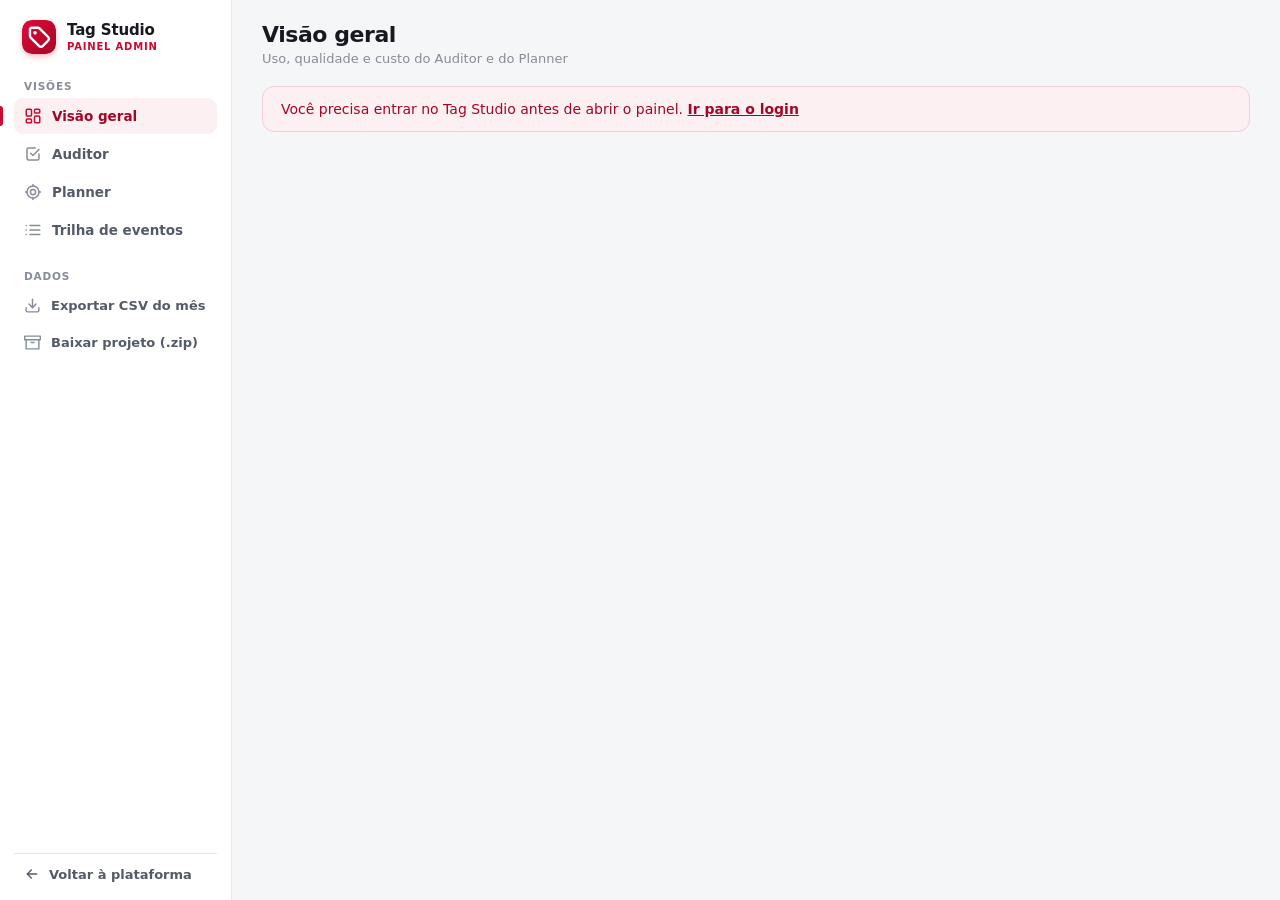
==== commit 3ce5185f: "implementando testes e corrigindo vulnerabilidades" ====
--- a/static/admin.html
+++ b/static/admin.html
@@ -2,9 +2,9 @@
 <html lang="pt-BR">
 <head>
 <meta charset="utf-8">
-__GTM_HEAD__
+<script src="/config.js"></script>
 <meta name="viewport" content="width=device-width, initial-scale=1">
-<title>Painel administrativo | __NOME_PLATAFORMA__</title>
+<title>Painel administrativo | Tag Studio</title>
 <link rel="icon" href="/static/plataforma-icone.svg">
 <style>
 :root{
@@ -421,11 +421,10 @@
 </style>
 </head>
 <body>
-__GTM_BODY__
   <aside class="side">
     <a class="brand" href="/" title="Início da plataforma">
       <img src="/static/plataforma-icone.svg" alt="">
-      <span class="nome">__NOME_PLATAFORMA__<small>Painel admin</small></span>
+      <span class="nome"><span data-nome-plataforma>Tag Studio</span><small>Painel admin</small></span>
     </a>
     <div class="rotulo-grp">Visões</div>
     <nav class="nav" id="nav" aria-label="Visões do painel">
@@ -523,7 +522,6 @@
   <div class="tip" id="tip" aria-hidden="true" hidden></div>
   <div class="sr" id="leitor" aria-live="polite"></div>
 
-  <script>window.TAG_CONFIG = __CONFIG_JSON__;</script>
   <script src="/static/js/admin.js"></script>
 </body>
 </html>
